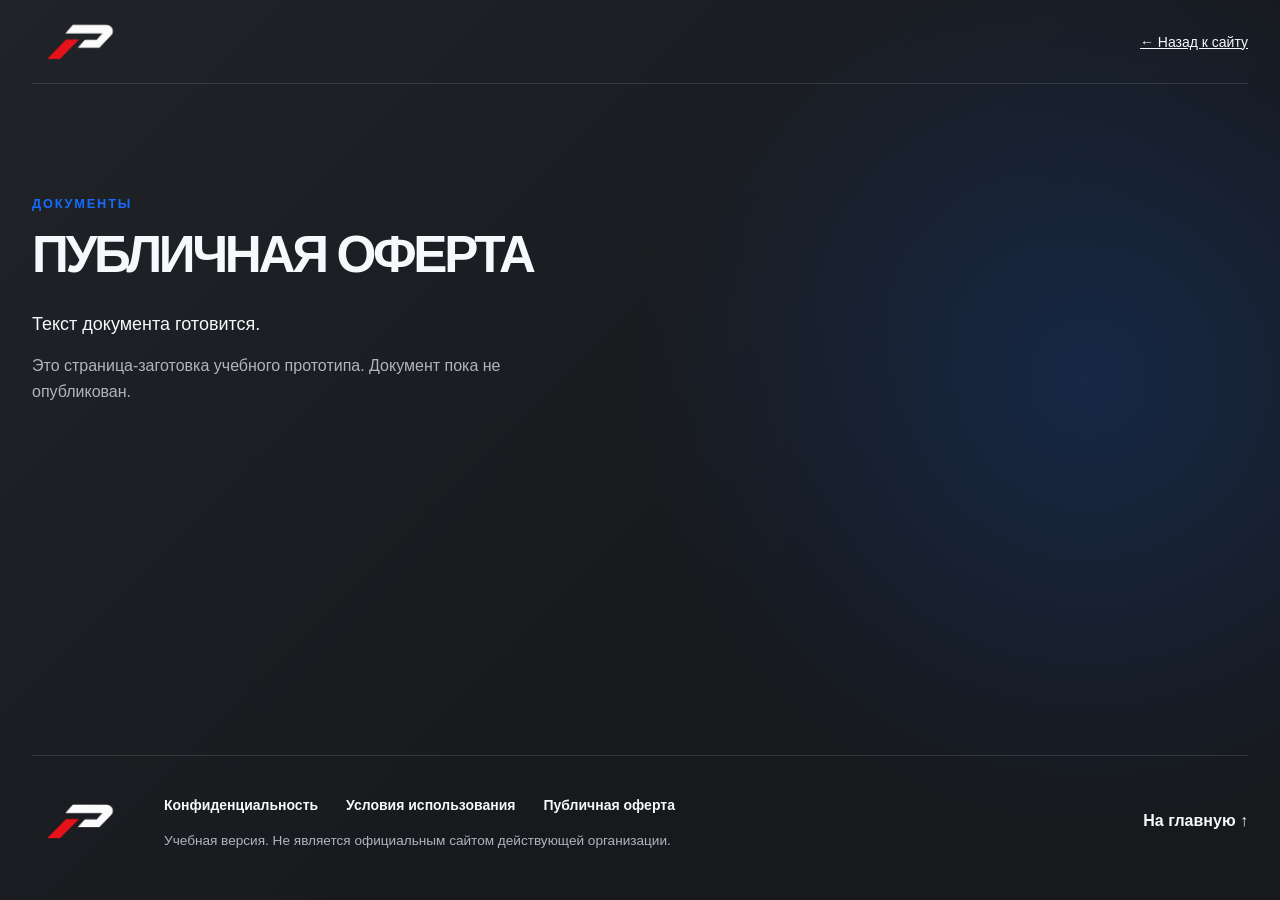
==== offer.html @ 67c5c429 "Publish latest Razgon client preview" ====
<!doctype html>
<html lang="ru">
  <head>
    <meta charset="UTF-8" />
    <meta name="viewport" content="width=device-width, initial-scale=1.0" />
    <meta name="robots" content="noindex, nofollow" />
    <title>Публичная оферта — Разгон</title>
    <link rel="stylesheet" href="./styles.css" />
  </head>
  <body>
    <div class="page-shell document-shell">
      <header class="site-header">
        <a class="brand" href="./index.html#top" aria-label="Разгон — на главную">
          <span class="brand-mark" aria-hidden="true"><img src="./assets/razgon-header-mark.png" alt="" /></span>
        </a>
        <a class="document-back" href="./index.html#footer">← Назад к сайту</a>
      </header>
      <main class="section document-page">
        <p class="eyebrow">Документы</p>
        <h1>Публичная оферта</h1>
        <p class="document-notice">Текст документа готовится.</p>
        <p class="document-caption">Это страница-заготовка учебного прототипа. Документ пока не опубликован.</p>
      </main>
      <footer class="site-footer">
        <a class="brand footer-brand" href="./index.html#top" aria-label="Разгон — на главную">
          <span class="brand-mark" aria-hidden="true"><img src="./assets/razgon-header-mark.png" alt="" /></span>
        </a>
        <div class="footer-info">
          <nav class="footer-links" aria-label="Документы">
            <a href="./privacy.html">Конфиденциальность</a>
            <a href="./terms.html">Условия использования</a>
            <a href="./offer.html">Публичная оферта</a>
          </nav>
          <p>Учебная версия. Не является официальным сайтом действующей организации.</p>
        </div>
        <a href="./index.html">На главную ↑</a>
      </footer>
    </div>
  </body>
</html>
---- styles.css ----
:root {
  color-scheme: dark;
  --graphite-950: #17191d;
  --graphite-900: #202328;
  --graphite-800: #292d33;
  --white: #f6f8fb;
  --muted: #aeb5c0;
  --blue: #146cff;
  --red: #ff3b4d;
  --line: rgba(255, 255, 255, 0.12);
  --page-width: 100%;
  --page-gutter: clamp(20px, 2.5vw, 48px);
}

* {
  box-sizing: border-box;
}

html {
  scroll-behavior: smooth;
}

body {
  margin: 0;
  min-width: 320px;
  background: var(--graphite-950);
  color: var(--white);
  font-family: Inter, "Segoe UI", Arial, sans-serif;
}

body:has(.program-dialog[open]),
body:has(.form-dialog[open]) {
  overflow: hidden;
}

a {
  color: inherit;
}

button,
input,
select {
  font: inherit;
}

.page-shell {
  position: relative;
  min-height: 100vh;
  overflow: clip;
  isolation: isolate;
  background:
    radial-gradient(circle at 85% 42%, rgba(20, 108, 255, 0.18), transparent 28rem),
    linear-gradient(135deg, var(--graphite-900), var(--graphite-950) 62%);
}

.page-shell::before,
.page-shell::after {
  content: none;
}

.site-header {
  position: relative;
  z-index: 10;
  width: min(var(--page-width), calc(100% - 2 * var(--page-gutter)));
  min-height: 84px;
  margin: 0 auto;
  display: flex;
  align-items: center;
  justify-content: space-between;
  border-bottom: 1px solid var(--line);
}

.site-header-centered {
  z-index: auto;
  display: grid;
  grid-template-columns: minmax(0, 1fr) auto minmax(0, 1fr);
  column-gap: 24px;
  padding-block: 12px;
}

.site-header-centered .header-branding { display: contents; }
.site-header-centered .brand { grid-column: 2; grid-row: 1; justify-self: center; }
.site-header-centered .header-socials { grid-column: 1; grid-row: 1; justify-self: start; }
.site-header-centered .site-nav {
  z-index: 10;
  grid-column: 3;
  grid-row: 1;
  justify-self: end;
  justify-content: flex-end;
  flex-wrap: wrap;
  gap: 12px 20px;
}
.site-header-centered .menu-toggle { grid-column: 3; grid-row: 1; justify-self: end; }

@media (max-width: 800px) {
  .site-header-centered { column-gap: 12px; }
  .site-header-centered .site-nav { grid-column: 1 / -1; justify-self: stretch; justify-content: stretch; gap: 0; }
}

@media (max-width: 400px) {
  .site-header-centered .menu-toggle-label { display: none; }
  .site-header-centered .brand-mark-full { width: 100px; }
}

.menu-toggle {
  display: none;
}

.site-header .brand-mark-full {
  width: 142px;
  aspect-ratio: 1323 / 680;
}

.site-header .brand:has(.brand-mark-full) {
  mix-blend-mode: screen;
}

.edge-accent {
  position: relative;
  z-index: 0;
  height: 0;
  pointer-events: none;
  user-select: none;
}

.edge-accent img {
  position: absolute;
  top: clamp(-560px, -30vw, -360px);
  width: clamp(860px, 78vw, 1480px);
  height: auto;
  opacity: 0.065;
  filter: brightness(0.58) saturate(0.9) contrast(1.08);
  -webkit-mask-image: radial-gradient(ellipse at center, #000 0 48%, rgba(0, 0, 0, 0.8) 64%, transparent 84%);
  mask-image: radial-gradient(ellipse at center, #000 0 48%, rgba(0, 0, 0, 0.8) 64%, transparent 84%);
}

.edge-accent-right img {
  right: clamp(-560px, -24vw, -260px);
  transform: rotate(-3deg);
}

.edge-accent-left img {
  left: clamp(-580px, -26vw, -280px);
  transform: scaleX(-1) rotate(-4deg);
}

@media (max-width: 600px) {
  .site-header .brand-mark-full { width: 112px; }
  .edge-accent img {
    top: -230px;
    width: 190vw;
    opacity: 0.035;
  }
  .edge-accent-right img { right: -92vw; }
  .edge-accent-left img { left: -92vw; }

}

.header-branding,
.header-socials {
  display: flex;
  align-items: center;
}

.header-branding {
  gap: 12px;
}

.brand {
  display: inline-flex;
  align-items: center;
  gap: 12px;
  text-decoration: none;
  font-weight: 800;
  letter-spacing: 0.18em;
}

.brand-mark {
  position: relative;
  width: 96px;
  aspect-ratio: 1672 / 941;
  flex: 0 0 auto;
}

.brand-mark img {
  position: absolute;
  inset: 0;
  width: 100%;
  height: 100%;
  object-fit: contain;
  mix-blend-mode: screen;
  transition: filter 180ms ease;
}

.header-socials {
  gap: 8px;
}

.social-icon {
  width: 34px;
  height: 34px;
  display: grid;
  place-items: center;
  color: #aab1bc;
}

.social-icon svg {
  width: 21px;
  height: 21px;
  overflow: visible;
  fill: none;
  stroke: currentColor;
  stroke-width: 1.7;
  stroke-linecap: round;
  stroke-linejoin: round;
  transition: color 180ms ease, filter 180ms ease, transform 180ms ease;
}

.social-icon-dot {
  fill: currentColor;
  stroke: none;
}

.social-icon:hover svg {
  color: var(--white);
  filter: drop-shadow(0 0 1px rgba(255, 255, 255, 0.95)) drop-shadow(0 0 4px rgba(20, 108, 255, 0.72));
  transform: translateY(-1px);
}

.brand:hover .brand-mark img,
.brand:focus-visible .brand-mark img {
  filter:
    drop-shadow(0 0 1px rgba(255, 255, 255, 0.95))
    drop-shadow(0 0 3px rgba(255, 255, 255, 0.62))
    drop-shadow(0 0 4px rgba(255, 59, 77, 0.52));
}

.demo-label,
.eyebrow {
  color: var(--muted);
  font-size: 0.8rem;
  font-weight: 700;
  letter-spacing: 0.14em;
  text-transform: uppercase;
}

.site-nav {
  display: flex;
  align-items: center;
  gap: 24px;
}

.site-nav a {
  color: var(--muted);
  font-size: 0.9rem;
  font-weight: 700;
  text-decoration: none;
  transition: color 160ms ease;
}

.site-nav a:hover {
  color: var(--white);
}

.header-action {
  display: inline-flex;
  min-height: 42px;
  align-items: center;
  padding: 0 18px;
  border: 1px solid var(--line);
  font-size: 0.85rem;
  font-weight: 800;
  text-decoration: none;
  text-transform: uppercase;
  letter-spacing: 0.08em;
}

.hero {
  position: relative;
  isolation: isolate;
  width: min(var(--page-width), calc(100% - 2 * var(--page-gutter)));
  min-height: calc(100vh - 84px);
  margin: 0 auto;
  display: flex;
  align-items: center;
  padding: 72px 0;
}

.hero > * {
  position: relative;
  z-index: 1;
}

.hero-copy {
  z-index: 3;
  width: min(880px, 65%);
}

.eyebrow {
  margin: 0 0 20px;
  color: var(--blue);
}

h1,
h2,
p {
  margin-top: 0;
}

h1 {
  max-width: 880px;
  margin-bottom: 24px;
  font-size: clamp(3rem, 7vw, 6.8rem);
  line-height: 0.92;
  letter-spacing: -0.065em;
  text-transform: uppercase;
}

h1 span {
  color: transparent;
  background: linear-gradient(96deg, var(--blue) 0 72%, #7354a9 88%, var(--red) 100%);
  background-clip: text;
  -webkit-background-clip: text;
}

.hero-text {
  max-width: 620px;
  margin-bottom: 34px;
  color: var(--muted);
  font-size: 1.1rem;
  line-height: 1.65;
}

.primary-action {
  display: inline-flex;
  min-height: 52px;
  align-items: center;
  justify-content: center;
  padding: 0 26px;
  background: var(--blue);
  color: white;
  font-weight: 800;
  text-decoration: none;
  text-transform: uppercase;
  letter-spacing: 0.06em;
  box-shadow: 0 14px 40px rgba(20, 108, 255, 0.28);
  clip-path: polygon(0 0, 100% 0, calc(100% - 14px) 100%, 0 100%);
  transition: transform 160ms ease, background-color 160ms ease;
}

.hero-actions {
  display: flex;
  align-items: center;
  gap: 18px;
  flex-wrap: wrap;
}

.hero-actions > span {
  color: var(--muted);
  font-size: 0.8rem;
  font-weight: 700;
  letter-spacing: 0.08em;
  text-transform: uppercase;
}

.primary-action:hover {
  background: #2b7aff;
  transform: translateY(-2px);
}

.primary-action:focus-visible,
.brand:focus-visible,
.site-nav a:focus-visible,
.menu-toggle:focus-visible,
.header-action:focus-visible,
.program-card a:focus-visible,
.site-footer a:focus-visible,
summary:focus-visible,
button:focus-visible,
input:focus-visible,
select:focus-visible {
  outline: 3px solid var(--white);
  outline-offset: 4px;
}

.hero-visual {
  position: absolute;
  top: 0;
  right: calc((100vw - 100%) / -2);
  bottom: 0;
  z-index: 0;
  width: 72vw;
  min-height: 0;
  overflow: hidden;
  isolation: isolate;
  border: 0;
  background: transparent;
  box-shadow: none;
  pointer-events: none;
}

.hero-visual > img {
  position: absolute;
  inset: 0;
  z-index: -2;
  width: 100%;
  height: 100%;
  object-fit: cover;
  object-position: 50% 56%;
  filter: saturate(0.92) contrast(1.04) brightness(0.84);
  -webkit-mask-image: linear-gradient(90deg, transparent 0%, #000 100%);
  mask-image: linear-gradient(90deg, transparent 0%, #000 100%);
}

.hero-visual::before {
  content: none;
}

.hero-visual::after {
  content: none;
}

.section,
.site-footer {
  width: min(var(--page-width), calc(100% - 2 * var(--page-gutter)));
  margin: 0 auto;
}

.section {
  position: relative;
  isolation: isolate;
  padding: 112px 0;
  border-top: 1px solid var(--line);
}

.section::before {
  content: "";
  position: absolute;
  top: -5px;
  right: 0;
  z-index: 2;
  width: clamp(110px, 16vw, 190px);
  height: 9px;
  background: linear-gradient(90deg, var(--blue) 0 68%, transparent 68% 74%, var(--red) 74% 100%);
  clip-path: polygon(8% 0, 100% 0, 92% 100%, 0 100%);
  box-shadow: 0 0 24px rgba(20, 108, 255, 0.34);
}

.section::after {
  content: none;
}

.section > * {
  position: relative;
  z-index: 1;
}

.section:nth-of-type(odd)::before {
  right: auto;
  left: 0;
  transform: scaleX(-1);
}

.section-intro {
  border-top: 0;
}

.section-intro::before {
  content: none;
}

.brand-watermark {
  position: absolute;
  top: 22px;
  left: -38px;
  z-index: 0;
  display: block;
  width: clamp(220px, 26vw, 360px);
  height: auto;
  opacity: 0.58;
  pointer-events: none;
}

.section-heading {
  max-width: 800px;
  margin-bottom: 48px;
}

.section-heading-row {
  max-width: none;
  display: flex;
  align-items: end;
  justify-content: space-between;
  gap: 48px;
}

.section-heading h2,
.contact h2 {
  margin-bottom: 0;
  font-size: clamp(2rem, 5vw, 4rem);
  line-height: 0.98;
  letter-spacing: -0.04em;
  text-transform: uppercase;
}

.section-note {
  max-width: 420px;
  margin-bottom: 4px;
  color: var(--muted);
  font-size: 1rem;
  line-height: 1.6;
}

.feature-grid {
  display: grid;
  grid-template-columns: repeat(3, 1fr);
  gap: 2px;
  background: var(--line);
}

.feature-card {
  min-height: 290px;
  padding: 32px;
  background: var(--graphite-900);
}

.feature-card-accent {
  background: linear-gradient(145deg, rgba(20, 108, 255, 0.28), var(--graphite-900) 70%);
}

.feature-number {
  display: block;
  margin-bottom: 80px;
  color: var(--blue);
  font-size: 0.85rem;
  font-weight: 800;
}

.feature-card h3,
.program-card h3,
.steps-list h3 {
  margin: 0 0 12px;
  font-size: 1.35rem;
}

.feature-card p,
.program-card > p,
.steps-list p,
.faq-list p,
.contact-copy > p:last-child {
  color: var(--muted);
  line-height: 1.65;
}

.upcoming-section {
  display: grid;
  grid-template-columns: minmax(0, 0.85fr) minmax(0, 1.15fr);
  align-items: center;
  gap: clamp(24px, 4vw, 64px);
}

#teachers::after,
#fleet::after,
#reviews::after,
#promotions::after {
  content: "";
  position: absolute;
  top: 50%;
  z-index: 0;
  width: clamp(720px, 74vw, 1420px);
  height: clamp(480px, 58vw, 920px);
  border-radius: 50%;
  background: radial-gradient(ellipse at center, rgba(20, 108, 255, 0.17), rgba(20, 108, 255, 0.055) 34%, transparent 72%);
  filter: blur(32px);
  opacity: 0.95;
  transform: translateY(-50%);
  pointer-events: none;
}

#teachers::after,
#reviews::after {
  right: auto;
  left: -32vw;
}

#fleet::after,
#promotions::after {
  right: -32vw;
  left: auto;
}

@media (max-width: 600px) {
  #teachers::after,
  #fleet::after,
  #reviews::after,
  #promotions::after {
    width: 180vw;
    height: 150vw;
    opacity: 0.68;
    filter: blur(24px);
  }

  #teachers::after,
  #reviews::after {
    left: -92vw;
  }

  #fleet::after,
  #promotions::after {
    right: -92vw;
  }
}

.page-shell > main,
.site-footer {
  position: relative;
  z-index: 1;
}

.lower-page-art {
  position: absolute;
  right: 0;
  bottom: 0;
  left: 0;
  z-index: 0;
  height: 0;
  pointer-events: none;
  user-select: none;
}

.lower-page-art::before,
.lower-page-art::after {
  content: "";
  position: absolute;
  border-radius: 50%;
  background: radial-gradient(circle, rgba(20, 108, 255, 0.2) 0, rgba(20, 108, 255, 0.075) 34%, transparent 70%);
  filter: blur(34px);
}

.lower-page-art::before {
  right: -18vw;
  bottom: clamp(680px, 52vw, 1040px);
  width: clamp(720px, 72vw, 1380px);
  height: clamp(520px, 48vw, 920px);
}

.lower-page-art::after {
  left: -22vw;
  bottom: clamp(120px, 18vw, 380px);
  width: clamp(620px, 66vw, 1260px);
  height: clamp(500px, 46vw, 880px);
}

.lower-page-art img {
  position: absolute;
  bottom: 0;
  right: -12vw;
  width: 124vw;
  max-width: none;
  height: auto;
  opacity: 0.06;
  filter: brightness(0.58) saturate(0.92) contrast(1.08);
  transform: rotate(-3deg);
  transform-origin: center;
  -webkit-mask-image: linear-gradient(to bottom, transparent 0%, rgba(0, 0, 0, 0.7) 18%, #000 34%, #000 100%);
  mask-image: linear-gradient(to bottom, transparent 0%, rgba(0, 0, 0, 0.7) 18%, #000 34%, #000 100%);
}

@media (max-width: 600px) {
  .lower-page-art img {
    right: -130vw;
    width: 340vw;
    opacity: 0.03;
  }

  .lower-page-art::before {
    right: -85vw;
    bottom: 760px;
    width: 170vw;
    height: 150vw;
  }

  .lower-page-art::after {
    left: -90vw;
    bottom: 120px;
    width: 180vw;
    height: 160vw;
  }
}

.upcoming-section .section-heading {
  margin-bottom: 0;
}

.upcoming-section .section-heading h2 {
  font-size: clamp(1.65rem, 3.5vw, 3.5rem);
  overflow-wrap: anywhere;
}

.upcoming-panel {
  padding: clamp(24px, 3vw, 44px);
  border: 1px solid var(--line);
  border-left: 3px solid var(--blue);
  background: var(--graphite-900);
}

.upcoming-status {
  display: inline-block;
  margin-bottom: 24px;
  color: #aeb5c0;
  font-size: 0.875rem;
}

.upcoming-panel h3 {
  margin: 0 0 12px;
  font-size: clamp(1.25rem, 2vw, 1.6rem);
}

.upcoming-panel p {
  max-width: 56ch;
  margin: 0;
  color: var(--muted);
  line-height: 1.65;
}

@media (max-width: 800px) {
  .upcoming-section {
    grid-template-columns: minmax(0, 1fr);
  }
}

.programs {
  position: relative;
}

.program-grid {
  display: grid;
  grid-template-columns: repeat(auto-fit, minmax(min(100%, 220px), 1fr));
  gap: 18px;
}

.program-card {
  position: relative;
  padding: 38px;
  background: var(--graphite-800);
  border: 1px solid var(--line);
}

.program-card-primary {
  background:
    radial-gradient(circle at 90% 5%, rgba(20, 108, 255, 0.3), transparent 15rem),
    var(--graphite-800);
  border-color: rgba(20, 108, 255, 0.62);
}

.demo-tag {
  display: inline-flex;
  padding: 7px 10px;
  background: rgba(20, 108, 255, 0.16);
  color: #8ab7ff;
  font-size: 0.75rem;
  font-weight: 800;
  letter-spacing: 0.08em;
  text-transform: uppercase;
}

.program-code {
  margin: 52px 0 12px;
  color: var(--white) !important;
  font-size: 0.85rem;
  font-weight: 800;
  letter-spacing: 0.16em;
}

.program-card ul {
  margin: 30px 0;
  padding: 0;
  list-style: none;
}

.program-card li {
  padding: 12px 0;
  border-bottom: 1px solid var(--line);
  color: var(--muted);
}

.program-card a {
  display: inline-flex;
  color: var(--white);
  font-weight: 800;
  text-decoration-color: var(--blue);
  text-decoration-thickness: 3px;
  text-underline-offset: 7px;
}

.tariff-card {
  display: flex;
  min-width: 0;
  padding: 0;
  overflow: hidden;
  flex-direction: column;
  background: #f4f4f4;
  border-color: rgba(255, 255, 255, 0.16);
  border-radius: 18px;
  box-shadow: 0 18px 46px rgba(0, 0, 0, 0.24);
  transition: transform 180ms ease, border-color 180ms ease, box-shadow 180ms ease;
}

.tariff-card:hover {
  transform: translateY(-6px);
  border-color: rgba(20, 108, 255, 0.72);
  box-shadow: 0 24px 54px rgba(0, 0, 0, 0.34);
}

.tariff-card img {
  display: block;
  width: 100%;
  aspect-ratio: 5 / 8;
  object-fit: contain;
  background: #f4f4f4;
}

.tariff-action {
  width: 100%;
  min-height: 58px;
  padding: 16px 20px;
  color: var(--white);
  background: var(--graphite-800);
  border: 0;
  border-top: 1px solid rgba(20, 108, 255, 0.42);
  font: inherit;
  font-weight: 800;
  cursor: pointer;
  transition: background 180ms ease, color 180ms ease;
}

.tariff-action:hover,
.tariff-action:focus-visible {
  color: var(--white);
  background: var(--blue);
}

.steps-list {
  margin: 0;
  padding: 0;
  list-style: none;
  border-top: 1px solid var(--line);
}

.steps-list li {
  display: grid;
  grid-template-columns: 90px 1fr;
  gap: 24px;
  padding: 32px 0;
  border-bottom: 1px solid var(--line);
}

.steps-list > li > span {
  color: var(--blue);
  font-size: 1.25rem;
  font-weight: 800;
}

.steps-list p {
  margin-bottom: 0;
}

.faq {
  display: grid;
  grid-template-columns: 0.8fr 1.2fr;
  gap: 80px;
}

.faq-list {
  border-top: 1px solid var(--line);
}

.faq-list details {
  border-bottom: 1px solid var(--line);
}

.faq-list summary {
  padding: 26px 44px 26px 0;
  cursor: pointer;
  font-size: 1.05rem;
  font-weight: 800;
}

.faq-list p {
  max-width: 620px;
  padding: 0 44px 26px 0;
}

.location {
  display: grid;
  grid-template-columns: minmax(440px, 0.8fr) minmax(0, 1.2fr);
  align-items: stretch;
  gap: 64px;
}

.location-copy {
  align-self: center;
}

.location-copy h2 {
  margin-bottom: 30px;
  font-size: clamp(2.6rem, 4vw, 3.6rem);
  line-height: 0.94;
  letter-spacing: -0.045em;
  white-space: nowrap;
  text-transform: uppercase;
}

.location-address {
  display: grid;
  gap: 10px;
  padding: 24px 0;
  border-top: 1px solid var(--line);
  border-bottom: 1px solid var(--line);
  font-style: normal;
}

.location-address span {
  color: var(--white);
  font-size: 1.16rem;
  font-weight: 800;
}

.location-address strong {
  color: var(--blue);
  font-size: 0.88rem;
  letter-spacing: 0.1em;
  text-transform: uppercase;
}

.location-note {
  margin: 24px 0;
  color: var(--muted);
  line-height: 1.65;
}

.location-link {
  display: inline-flex;
  align-items: center;
  gap: 10px;
  min-height: 48px;
  padding: 0 18px;
  border: 1px solid rgba(20, 108, 255, 0.62);
  color: var(--white);
  font-size: 0.86rem;
  font-weight: 800;
  letter-spacing: 0.06em;
  text-decoration: none;
  text-transform: uppercase;
  transition: background 160ms ease, border-color 160ms ease, transform 160ms ease;
}

.location-link:hover,
.location-link:focus-visible {
  border-color: #8ab7ff;
  background: rgba(20, 108, 255, 0.14);
  transform: translateY(-2px);
}

.location-map {
  position: relative;
  min-height: 500px;
  overflow: hidden;
  isolation: isolate;
  border: 1px solid rgba(20, 108, 255, 0.5);
  background: var(--graphite-800);
  box-shadow: 0 24px 70px rgba(0, 0, 0, 0.28);
}

.location-map::before {
  content: "";
  position: absolute;
  inset: 0 0 auto;
  z-index: 3;
  height: 4px;
  background: linear-gradient(90deg, var(--blue) 0 72%, var(--red));
  pointer-events: none;
}

.location-map iframe {
  position: relative;
  z-index: 1;
  width: 100%;
  height: 100%;
  min-height: 500px;
  display: block;
  opacity: 0;
  pointer-events: none;
  background: var(--graphite-800);
  border: 0;
  transition: opacity 360ms ease;
}

.location-map.is-loaded iframe {
  opacity: 1;
  pointer-events: auto;
}

.location-map-status {
  position: absolute;
  inset: 0;
  z-index: 2;
  display: grid;
  place-content: center;
  gap: 16px;
  padding: 28px;
  color: var(--muted);
  text-align: center;
}

.location-map-status button {
  display: none;
  min-height: 44px;
  padding: 0 18px;
  color: var(--white);
  background: rgba(20, 108, 255, 0.16);
  border: 1px solid rgba(20, 108, 255, 0.62);
  font: inherit;
  font-weight: 800;
  cursor: pointer;
}

.location-map.has-error .location-map-status button {
  display: inline-flex;
  align-items: center;
  justify-content: center;
}

.location-map.is-loaded .location-map-status {
  visibility: hidden;
  pointer-events: none;
}

.contact {
  display: grid;
  grid-template-columns: 0.9fr 1.1fr;
  gap: 80px;
}

.contact-copy > p:last-child {
  max-width: 480px;
  margin-top: 24px;
}

.learning-form {
  display: grid;
  grid-template-columns: repeat(2, 1fr);
  gap: 12px 16px;
  padding: 38px;
  background: var(--graphite-800);
  border-top: 4px solid var(--blue);
}

.learning-form label {
  align-self: end;
  color: var(--muted);
  font-size: 0.85rem;
  font-weight: 700;
}

.learning-form label:nth-of-type(3),
.learning-form select,
.learning-form button,
.form-status {
  grid-column: 1 / -1;
}

.learning-form input,
.learning-form select {
  min-width: 0;
  min-height: 52px;
  padding: 0 14px;
  border: 1px solid var(--line);
  border-radius: 0;
  background: var(--graphite-950);
  color: var(--white);
  font-size: 1rem;
}

.learning-form input::placeholder {
  color: #747b85;
}

.learning-form button {
  min-height: 54px;
  margin-top: 12px;
  border: 0;
  background: var(--blue);
  color: white;
  cursor: pointer;
  font-weight: 800;
  text-transform: uppercase;
  letter-spacing: 0.05em;
}

.form-status {
  min-height: 24px;
  margin: 4px 0 0;
  font-size: 0.9rem;
}

.form-status-error {
  color: #ff909b;
}

.form-status-success {
  color: #8ab7ff;
}

.site-footer {
  display: grid;
  grid-template-columns: auto minmax(0, 1fr) auto;
  align-items: center;
  gap: 36px;
  padding: 38px 0 52px;
  border-top: 1px solid var(--line);
}

.footer-brand {
  justify-self: start;
}

.footer-links {
  display: flex;
  flex-wrap: wrap;
  gap: 14px 28px;
  margin-bottom: 16px;
  font-size: 0.875rem;
  line-height: 1.6;
}

.footer-links a:hover,
.document-back:hover {
  color: #8ab7ff;
  text-decoration: underline;
  text-underline-offset: 4px;
}

.document-shell {
  display: flex;
  flex-direction: column;
}

.document-page {
  flex: 1;
  border-top: 0;
}

.document-page::before,
.document-page::after {
  content: none;
}

.document-page h1 {
  max-width: 22ch;
  font-size: clamp(1.5rem, 4vw, 4rem);
  overflow-wrap: anywhere;
}

.document-notice {
  margin-top: 36px;
  font-size: 1.125rem;
}

.document-caption {
  max-width: 60ch;
  color: var(--muted);
  line-height: 1.65;
}

.document-back {
  font-size: 0.875rem;
}

.document-back:focus-visible {
  outline: 2px solid var(--blue);
  outline-offset: 5px;
}

.site-footer p {
  margin: 0;
  color: var(--muted);
  font-size: 0.85rem;
}

.site-footer a {
  font-weight: 800;
  text-decoration: none;
}

.program-hero {
  position: relative;
  width: min(var(--page-width), calc(100% - 2 * var(--page-gutter)));
  margin: 0 auto;
  display: grid;
  grid-template-columns: minmax(0, 1.25fr) minmax(280px, 0.75fr);
  gap: 72px;
  padding: 108px 0 80px;
}

.contact-launch-card {
  min-height: 260px;
  display: flex;
  flex-direction: column;
  align-items: flex-start;
  justify-content: space-between;
  gap: 40px;
  padding: 38px;
  border-top: 4px solid var(--blue);
  background: var(--graphite-800);
}

.contact-launch-card > span {
  color: var(--muted);
  font-size: 0.78rem;
  font-weight: 800;
  letter-spacing: 0.12em;
  text-transform: uppercase;
}

.program-dialog {
  width: min(1020px, calc(100% - 48px));
  max-height: 88dvh;
  padding: 0;
  overflow: hidden;
  color: var(--white);
  background: transparent;
  border: 0;
}

.program-dialog::backdrop {
  background: rgba(5, 7, 11, 0.78);
  backdrop-filter: blur(7px);
}

.program-dialog[open]::backdrop {
  animation: dialog-backdrop-in 240ms ease-out both;
}

.program-dialog[open]:not(.is-closing) .program-dialog-panel {
  animation: dialog-panel-in 320ms cubic-bezier(0.2, 0.85, 0.25, 1) both;
}

.program-dialog.is-closing::backdrop {
  animation: dialog-backdrop-out 180ms ease-in both;
}

.program-dialog.is-closing .program-dialog-panel {
  animation: dialog-panel-out 180ms ease-in both;
}

@keyframes dialog-panel-in {
  from {
    opacity: 0;
    transform: translateY(34px) scale(0.965);
  }

  to {
    opacity: 1;
    transform: translateY(0) scale(1);
  }
}

@keyframes dialog-panel-out {
  from {
    opacity: 1;
    transform: translateY(0) scale(1);
  }

  to {
    opacity: 0;
    transform: translateY(18px) scale(0.985);
  }
}

@keyframes dialog-backdrop-in {
  from { background: rgba(5, 7, 11, 0); }
  to { background: rgba(5, 7, 11, 0.78); }
}

@keyframes dialog-backdrop-out {
  from { background: rgba(5, 7, 11, 0.78); }
  to { background: rgba(5, 7, 11, 0); }
}

.program-dialog-panel {
  position: relative;
  max-height: 88dvh;
  padding: clamp(30px, 5vw, 64px);
  overflow-y: auto;
  border: 1px solid rgba(20, 108, 255, 0.65);
  background:
    radial-gradient(circle at 92% 4%, rgba(20, 108, 255, 0.3), transparent 22rem),
    var(--graphite-900);
  box-shadow: 0 30px 90px rgba(0, 0, 0, 0.55);
}

.program-dialog-close {
  position: absolute;
  top: 18px;
  right: 18px;
  z-index: 2;
  width: 46px;
  height: 46px;
  padding: 0;
  color: var(--white);
  font-size: 2rem;
  line-height: 1;
  background: var(--graphite-800);
  border: 1px solid var(--line);
  cursor: pointer;
}

.program-dialog-intro {
  display: grid;
  grid-template-columns: minmax(0, 1.35fr) minmax(220px, 0.65fr);
  align-items: end;
  gap: 48px;
}

.program-dialog h2 {
  max-width: 700px;
  margin: 0 0 24px;
  font-size: clamp(3rem, 7vw, 6rem);
  line-height: 0.88;
  text-transform: uppercase;
}

.program-dialog h2 span {
  color: var(--blue);
}

.program-dialog-lead,
.program-dialog-summary p,
.program-dialog-list p,
.program-dialog-actions p {
  color: var(--muted);
  line-height: 1.6;
}

.form-dialog {
  width: min(700px, calc(100% - 48px));
}

.form-dialog-panel {
  padding: clamp(34px, 5vw, 58px);
}

.form-dialog .form-dialog-heading h2 {
  margin: 0 0 18px;
  font-size: clamp(2.4rem, 6vw, 4.8rem);
  line-height: 0.92;
}

.form-dialog-heading > p:last-child {
  max-width: 540px;
  margin: 0;
  color: var(--muted);
  line-height: 1.6;
}

.form-dialog .learning-form {
  margin-top: 32px;
}

.program-dialog-summary {
  padding: 26px;
  border: 1px solid rgba(20, 108, 255, 0.55);
  background: rgba(31, 35, 42, 0.82);
}

.program-dialog-summary > span {
  color: #8ab7ff;
  font-size: 0.78rem;
  font-weight: 800;
  letter-spacing: 0.12em;
  text-transform: uppercase;
}

.program-dialog-summary strong {
  display: block;
  margin: 22px 0 8px;
  font-size: clamp(3rem, 7vw, 5rem);
  line-height: 0.9;
}

.program-dialog-summary p {
  margin-bottom: 0;
}

.program-dialog-content {
  margin-top: 54px;
  padding-top: 42px;
  border-top: 1px solid var(--line);
}

.program-dialog-content h3 {
  margin: 0 0 24px;
  font-size: clamp(1.8rem, 4vw, 3rem);
  text-transform: uppercase;
}

.program-dialog-list {
  display: grid;
  grid-template-columns: repeat(3, 1fr);
  gap: 1px;
  margin: 0;
  padding: 0;
  list-style: none;
  background: var(--line);
}

.program-dialog-list li {
  display: flex;
  gap: 16px;
  padding: 24px;
  background: var(--graphite-800);
}

.program-dialog-list li > span {
  color: var(--blue);
  font-weight: 900;
}

.program-dialog-list h4 {
  margin: 0 0 8px;
  font-size: 1.05rem;
}

.program-dialog-list p {
  margin: 0;
}

.program-dialog-actions {
  display: flex;
  align-items: center;
  justify-content: space-between;
  gap: 24px;
  margin-top: 32px;
}

.program-dialog-actions p {
  margin: 0;
}

.program-hero::after {
  content: "";
  position: absolute;
  right: -110px;
  bottom: 8px;
  z-index: 0;
  width: min(56vw, 620px);
  height: 104px;
  background: linear-gradient(98deg, rgba(20, 108, 255, 0.05), rgba(20, 108, 255, 0.25) 62%, rgba(255, 59, 77, 0.16));
  clip-path: polygon(0 82%, 59% 22%, 65% 61%, 100% 0, 71% 92%, 63% 51%, 0 100%);
  opacity: 0.62;
  pointer-events: none;
}

.program-hero > * {
  position: relative;
  z-index: 1;
}

.program-hero h1 {
  margin-bottom: 28px;
}

.program-lead {
  max-width: 720px;
  color: var(--muted);
  font-size: 1.12rem;
  line-height: 1.7;
}

.program-summary {
  align-self: end;
  padding: 30px;
  border: 1px solid rgba(20, 108, 255, 0.62);
  background:
    radial-gradient(circle at 100% 0, rgba(20, 108, 255, 0.28), transparent 13rem),
    var(--graphite-800);
}

.program-summary-label {
  color: #8ab7ff;
  font-size: 0.78rem;
  font-weight: 800;
  letter-spacing: 0.12em;
  text-transform: uppercase;
}

.program-summary strong {
  display: block;
  margin: 34px 0 10px;
  font-size: clamp(2.5rem, 7vw, 5.5rem);
  line-height: 0.9;
}

.program-summary p {
  margin-bottom: 0;
  color: var(--muted);
  line-height: 1.6;
}

.program-details {
  display: grid;
  grid-template-columns: 0.75fr 1.25fr;
  gap: 80px;
}

.detail-list {
  margin: 0;
  padding: 0;
  list-style: none;
  border-top: 1px solid var(--line);
}

.detail-list li {
  display: grid;
  grid-template-columns: 54px 1fr;
  gap: 20px;
  padding: 28px 0;
  border-bottom: 1px solid var(--line);
}

.detail-list span {
  color: var(--blue);
  font-weight: 800;
}

.detail-list h2 {
  margin: 0 0 10px;
  font-size: 1.35rem;
}

.detail-list p {
  margin-bottom: 0;
  color: var(--muted);
  line-height: 1.65;
}

.program-next {
  display: flex;
  align-items: center;
  justify-content: space-between;
  gap: 36px;
  padding-top: 64px;
  padding-bottom: 64px;
}

.program-next h2 {
  max-width: 680px;
  margin-bottom: 0;
  font-size: clamp(2rem, 5vw, 4rem);
  line-height: 0.98;
  letter-spacing: -0.04em;
  text-transform: uppercase;
}

@media (max-width: 980px) {
  .location {
    display: block;
  }

  .location-map {
    min-height: 420px;
    margin-top: 40px;
  }

  .location-map iframe {
    min-height: 420px;
  }
}

@media (max-width: 800px) {
  .site-header,
  .hero,
  .program-hero,
  .section,
  .site-footer {
    width: min(100% - 32px, 680px);
  }

  .site-header {
    min-height: 76px;
  }

  .site-nav {
    position: absolute;
    top: calc(100% + 12px);
    right: 0;
    left: 0;
    display: grid;
    gap: 0;
    padding: 10px;
    border: 1px solid rgba(20, 108, 255, 0.48);
    background: rgba(23, 25, 29, 0.98);
    box-shadow: 0 24px 70px rgba(0, 0, 0, 0.48);
    opacity: 0;
    visibility: hidden;
    transform: translateY(-10px);
    transition:
      opacity 160ms ease,
      transform 160ms ease,
      visibility 160ms ease;
  }

  .site-nav.is-open {
    opacity: 1;
    visibility: visible;
    transform: translateY(0);
  }

  .site-nav a {
    min-height: 52px;
    display: flex;
    align-items: center;
    padding: 0 14px;
    border-bottom: 1px solid var(--line);
    color: var(--white);
    font-size: 1rem;
  }

  .site-nav a:last-child {
    border-bottom: 0;
  }

  .menu-toggle {
    min-height: 44px;
    display: inline-flex;
    align-items: center;
    gap: 12px;
    padding: 0 14px;
    border: 1px solid rgba(20, 108, 255, 0.65);
    background: rgba(20, 108, 255, 0.12);
    color: var(--white);
    cursor: pointer;
    font-size: 0.78rem;
    font-weight: 800;
    letter-spacing: 0.1em;
    text-transform: uppercase;
  }

  .menu-toggle-icon {
    width: 20px;
    display: grid;
    gap: 5px;
  }

  .menu-toggle-icon span {
    width: 100%;
    height: 2px;
    display: block;
    background: currentColor;
    transition: transform 160ms ease;
  }

  .menu-toggle[aria-expanded="true"] .menu-toggle-icon span:first-child {
    transform: translateY(3.5px) rotate(45deg);
  }

  .menu-toggle[aria-expanded="true"] .menu-toggle-icon span:last-child {
    transform: translateY(-3.5px) rotate(-45deg);
  }

  .header-action {
    display: none;
  }

  .hero {
    min-height: auto;
    display: block;
    padding: 64px 0 40px;
  }

  .hero-copy {
    width: 100%;
  }

  h1 {
    font-size: clamp(2.7rem, 14vw, 5.3rem);
  }

  .hero-visual {
    position: relative;
    inset: auto;
    width: calc(100% + 32px);
    min-height: 520px;
    margin: 20px 0 0 -16px;
  }

  .hero-visual > img {
    object-position: 50% 56%;
    -webkit-mask-image: linear-gradient(180deg, transparent 0%, rgba(0, 0, 0, 0.55) 18%, #000 38%);
    mask-image: linear-gradient(180deg, transparent 0%, rgba(0, 0, 0, 0.55) 18%, #000 38%);
  }

  .section {
    padding: 80px 0;
  }

  .section::before {
    width: 118px;
    height: 7px;
  }

  .section::after {
    right: -220px;
    opacity: 0.78;
  }

  .section:nth-of-type(odd)::after {
    left: -220px;
  }

  .section-heading-row,
  .program-hero,
  .program-details,
  .faq,
  .location,
  .contact {
    display: block;
  }

  .location-map {
    min-height: 420px;
    margin-top: 40px;
  }

  .location-map iframe {
    min-height: 420px;
  }

  .program-hero {
    padding: 72px 0 56px;
  }

  .program-summary {
    margin-top: 44px;
  }

  .program-dialog {
    width: calc(100% - 24px);
    max-height: 92dvh;
  }

  .form-dialog {
    width: calc(100% - 24px);
  }

  .program-dialog-panel {
    max-height: 92dvh;
    padding: 56px 22px 28px;
  }

  .program-dialog-intro,
  .program-dialog-list {
    display: block;
  }

  .program-dialog-summary {
    margin-top: 28px;
  }

  .program-dialog-list li + li {
    border-top: 1px solid var(--line);
  }

  .program-dialog-actions {
    align-items: stretch;
    flex-direction: column;
  }

  .program-dialog-actions .primary-action {
    justify-content: center;
  }

  .program-next {
    align-items: flex-start;
    flex-direction: column;
  }

  .section-note {
    margin-top: 24px;
  }

  .feature-grid,
  .program-grid {
    grid-template-columns: 1fr;
  }

  .feature-number {
    margin-bottom: 44px;
  }

  .faq-list,
  .learning-form {
    margin-top: 40px;
  }

  .site-footer {
    grid-template-columns: 1fr;
    gap: 18px;
  }
}

@media (max-width: 520px) {
  .brand {
    gap: 0;
  }

  .brand-mark {
    width: 72px;
  }

  .header-branding {
    gap: 4px;
  }

  .header-socials {
    gap: 2px;
  }

  .social-icon {
    width: 30px;
    height: 30px;
  }

  .social-icon svg {
    width: 19px;
    height: 19px;
  }

  .learning-form {
    grid-template-columns: 1fr;
    padding: 24px;
  }

  .learning-form label,
  .learning-form input {
    grid-column: 1;
  }
}

.reveal-target {
  opacity: 0;
  transform: translateY(var(--reveal-y, 28px));
  transition:
    opacity 1120ms cubic-bezier(0.16, 1, 0.3, 1),
    transform 1120ms cubic-bezier(0.16, 1, 0.3, 1);
  will-change: opacity, transform;
}

.reveal-target.is-revealed {
  opacity: 1;
  transform: translateY(0);
}

.reveal-target.reveal-resetting {
  transition: none;
}

@media (prefers-reduced-motion: reduce) {
  html {
    scroll-behavior: auto;
  }

  .program-dialog[open]::backdrop,
  .program-dialog[open] .program-dialog-panel,
  .program-dialog.is-closing::backdrop,
  .program-dialog.is-closing .program-dialog-panel {
    animation: none;
  }

  .primary-action,
  .site-nav,
  .menu-toggle-icon span {
    transition: none;
  }

  .reveal-target,
  .reveal-target.is-revealed {
    opacity: 1;
    transform: none;
    transition: none;
  }
}
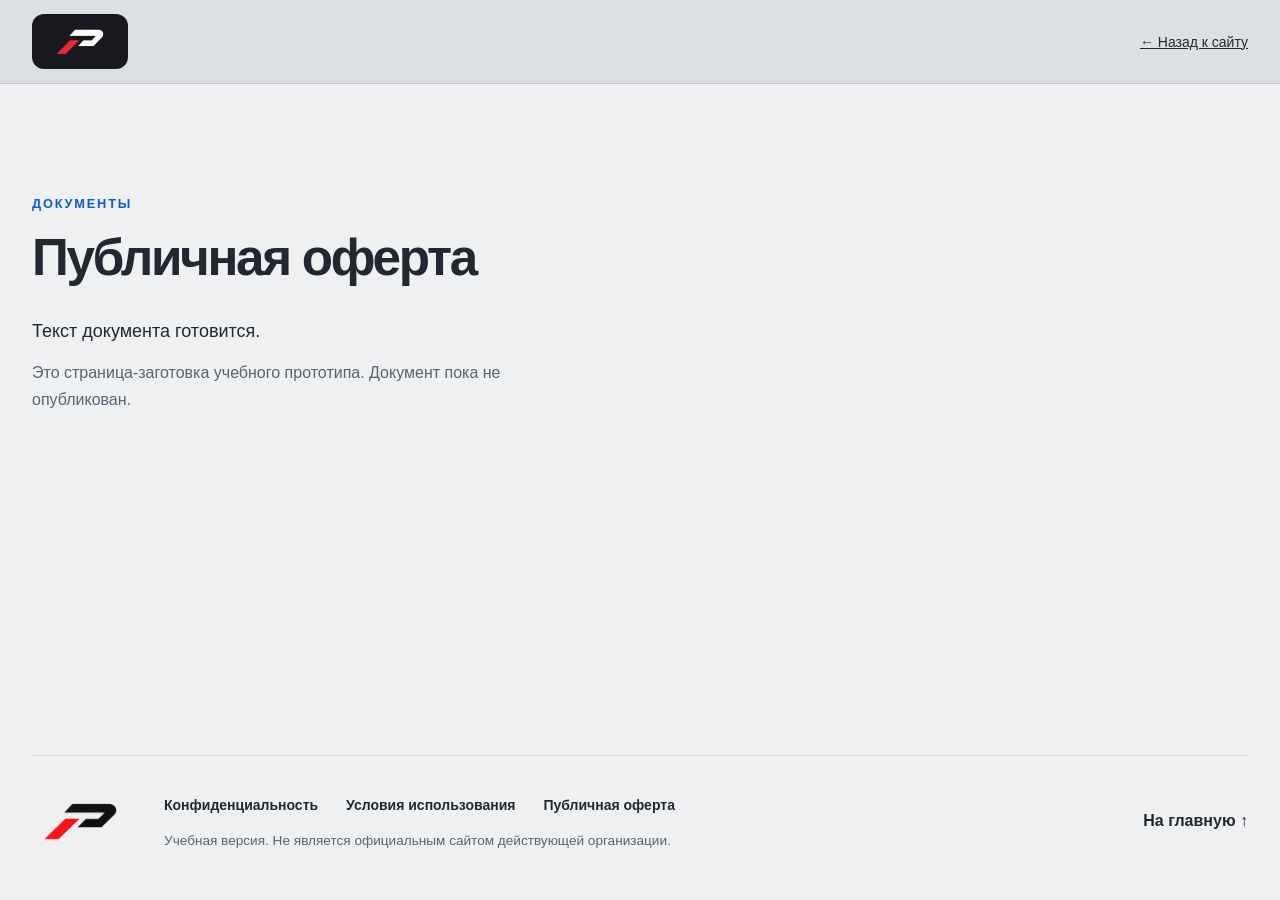
==== commit a307b131: "Publish light Razgon version with messenger placeholders" ====
--- a/offer.html
+++ b/offer.html
@@ -23,7 +23,7 @@
       </main>
       <footer class="site-footer">
         <a class="brand footer-brand" href="./index.html#top" aria-label="Разгон — на главную">
-          <span class="brand-mark" aria-hidden="true"><img src="./assets/razgon-header-mark.png" alt="" /></span>
+          <span class="brand-mark" aria-hidden="true"><img src="./assets/razgon-footer-mark-light.png" alt="" /></span>
         </a>
         <div class="footer-info">
           <nav class="footer-links" aria-label="Документы">
--- a/styles.css
+++ b/styles.css
@@ -1,15 +1,19 @@
 :root {
-  color-scheme: dark;
-  --graphite-950: #17191d;
-  --graphite-900: #202328;
-  --graphite-800: #292d33;
-  --white: #f6f8fb;
-  --muted: #aeb5c0;
-  --blue: #146cff;
-  --red: #ff3b4d;
-  --line: rgba(255, 255, 255, 0.12);
+  color-scheme: light;
+  --page-bg: #eef0f2;
+  --header-bg: #dce0e4;
+  --surface: #e5e8ec;
+  --surface-strong: #dfe4e9;
+  --ink: #222831;
+  --muted: #596472;
+  --blue: #125bd6;
+  --red: #d82c40;
+  --line: rgba(34, 40, 49, 0.13);
   --page-width: 100%;
   --page-gutter: clamp(20px, 2.5vw, 48px);
+  --on-accent: #f8f9fb;
+  --radius-panel: 24px;
+  --radius-control: 14px;
 }
 
 * {
@@ -18,13 +22,14 @@
 
 html {
   scroll-behavior: smooth;
+  scroll-padding-top: 16px;
 }
 
 body {
   margin: 0;
-  min-width: 320px;
-  background: var(--graphite-950);
-  color: var(--white);
+  min-width: min(320px, 100%);
+  background: var(--page-bg);
+  color: var(--ink);
   font-family: Inter, "Segoe UI", Arial, sans-serif;
 }
 
@@ -48,9 +53,7 @@
   min-height: 100vh;
   overflow: clip;
   isolation: isolate;
-  background:
-    radial-gradient(circle at 85% 42%, rgba(20, 108, 255, 0.18), transparent 28rem),
-    linear-gradient(135deg, var(--graphite-900), var(--graphite-950) 62%);
+  background: var(--page-bg);
 }
 
 .page-shell::before,
@@ -61,17 +64,18 @@
 .site-header {
   position: relative;
   z-index: 10;
-  width: min(var(--page-width), calc(100% - 2 * var(--page-gutter)));
+  width: 100%;
   min-height: 84px;
   margin: 0 auto;
+  padding-inline: var(--page-gutter);
   display: flex;
   align-items: center;
   justify-content: space-between;
   border-bottom: 1px solid var(--line);
+  background: var(--header-bg);
 }
 
 .site-header-centered {
-  z-index: auto;
   display: grid;
   grid-template-columns: minmax(0, 1fr) auto minmax(0, 1fr);
   column-gap: 24px;
@@ -99,7 +103,6 @@
 
 @media (max-width: 400px) {
   .site-header-centered .menu-toggle-label { display: none; }
-  .site-header-centered .brand-mark-full { width: 100px; }
 }
 
 .menu-toggle {
@@ -112,7 +115,7 @@
 }
 
 .site-header .brand:has(.brand-mark-full) {
-  mix-blend-mode: screen;
+  mix-blend-mode: normal;
 }
 
 .edge-accent {
@@ -153,7 +156,15 @@
   }
   .edge-accent-right img { right: -92vw; }
   .edge-accent-left img { left: -92vw; }
-
+}
+
+@media (max-width: 400px) {
+  .site-header-centered .brand-mark-full { width: 100px; }
+}
+
+@media (max-width: 360px) {
+  .site-header-centered .header-socials { gap: 2px; }
+  .site-header-centered .social-icon { width: 26px; }
 }
 
 .header-branding,
@@ -180,6 +191,9 @@
   width: 96px;
   aspect-ratio: 1672 / 941;
   flex: 0 0 auto;
+  overflow: hidden;
+  border-radius: 12px;
+  background: #17191d;
 }
 
 .brand-mark img {
@@ -190,6 +204,17 @@
   object-fit: contain;
   mix-blend-mode: screen;
   transition: filter 180ms ease;
+  padding: 8px;
+}
+
+.brand-mark-full {
+  border-radius: 0;
+  background: transparent;
+}
+
+.brand-mark-full img {
+  padding: 0;
+  mix-blend-mode: normal;
 }
 
 .header-socials {
@@ -201,7 +226,8 @@
   height: 34px;
   display: grid;
   place-items: center;
-  color: #aab1bc;
+  color: var(--muted);
+  border-radius: 10px;
 }
 
 .social-icon svg {
@@ -222,17 +248,14 @@
 }
 
 .social-icon:hover svg {
-  color: var(--white);
-  filter: drop-shadow(0 0 1px rgba(255, 255, 255, 0.95)) drop-shadow(0 0 4px rgba(20, 108, 255, 0.72));
+  color: var(--blue);
+  filter: none;
   transform: translateY(-1px);
 }
 
 .brand:hover .brand-mark img,
 .brand:focus-visible .brand-mark img {
-  filter:
-    drop-shadow(0 0 1px rgba(255, 255, 255, 0.95))
-    drop-shadow(0 0 3px rgba(255, 255, 255, 0.62))
-    drop-shadow(0 0 4px rgba(255, 59, 77, 0.52));
+  filter: brightness(1.08);
 }
 
 .demo-label,
@@ -259,7 +282,7 @@
 }
 
 .site-nav a:hover {
-  color: var(--white);
+  color: var(--ink);
 }
 
 .header-action {
@@ -273,17 +296,22 @@
   text-decoration: none;
   text-transform: uppercase;
   letter-spacing: 0.08em;
+  border-radius: var(--radius-control);
 }
 
 .hero {
   position: relative;
   isolation: isolate;
-  width: min(var(--page-width), calc(100% - 2 * var(--page-gutter)));
-  min-height: calc(100vh - 84px);
-  margin: 0 auto;
+  width: 100%;
+  min-height: clamp(620px, calc(100svh - 152px), 900px);
+  margin: 0;
   display: flex;
-  align-items: center;
-  padding: 72px 0;
+  align-items: flex-start;
+  padding: clamp(32px, 4vw, 72px);
+  overflow: hidden;
+  border: 0;
+  border-radius: 0 0 32px 32px;
+  background: var(--surface);
 }
 
 .hero > * {
@@ -293,7 +321,21 @@
 
 .hero-copy {
   z-index: 3;
-  width: min(880px, 65%);
+  width: min(1050px, 90%);
+  color: var(--ink);
+}
+
+.hero .eyebrow,
+.hero h1 span {
+  color: var(--ink);
+}
+
+.hero h1 {
+  font-size: clamp(2.7rem, 4vw, 4.5rem);
+}
+
+.hero .eyebrow {
+  margin-bottom: 16px;
 }
 
 .eyebrow {
@@ -310,23 +352,19 @@
 h1 {
   max-width: 880px;
   margin-bottom: 24px;
-  font-size: clamp(3rem, 7vw, 6.8rem);
-  line-height: 0.92;
-  letter-spacing: -0.065em;
-  text-transform: uppercase;
+  font-size: clamp(3rem, 4.8vw, 5.4rem);
+  line-height: 1.06;
+  letter-spacing: -0.045em;
 }
 
 h1 span {
-  color: transparent;
-  background: linear-gradient(96deg, var(--blue) 0 72%, #7354a9 88%, var(--red) 100%);
-  background-clip: text;
-  -webkit-background-clip: text;
+  color: var(--blue);
 }
 
 .hero-text {
   max-width: 620px;
-  margin-bottom: 34px;
-  color: var(--muted);
+  margin-bottom: 24px;
+  color: var(--ink);
   font-size: 1.1rem;
   line-height: 1.65;
 }
@@ -338,14 +376,12 @@
   justify-content: center;
   padding: 0 26px;
   background: var(--blue);
-  color: white;
+  color: var(--on-accent);
   font-weight: 800;
   text-decoration: none;
-  text-transform: uppercase;
-  letter-spacing: 0.06em;
-  box-shadow: 0 14px 40px rgba(20, 108, 255, 0.28);
-  clip-path: polygon(0 0, 100% 0, calc(100% - 14px) 100%, 0 100%);
+  box-shadow: 0 8px 22px rgba(18, 91, 214, 0.16);
   transition: transform 160ms ease, background-color 160ms ease;
+  border-radius: var(--radius-control);
 }
 
 .hero-actions {
@@ -356,15 +392,13 @@
 }
 
 .hero-actions > span {
-  color: var(--muted);
+  color: var(--ink);
   font-size: 0.8rem;
   font-weight: 700;
-  letter-spacing: 0.08em;
-  text-transform: uppercase;
 }
 
 .primary-action:hover {
-  background: #2b7aff;
+  background: #104eb8;
   transform: translateY(-2px);
 }
 
@@ -379,37 +413,36 @@
 button:focus-visible,
 input:focus-visible,
 select:focus-visible {
-  outline: 3px solid var(--white);
+  outline: 3px solid var(--blue);
   outline-offset: 4px;
 }
 
 .hero-visual {
   position: absolute;
   top: 0;
-  right: calc((100vw - 100%) / -2);
+  right: 0;
   bottom: 0;
   z-index: 0;
-  width: 72vw;
+  width: 100%;
   min-height: 0;
   overflow: hidden;
   isolation: isolate;
   border: 0;
+  border-radius: 0;
   background: transparent;
   box-shadow: none;
   pointer-events: none;
 }
 
-.hero-visual > img {
+.hero-visual picture,
+.hero-visual img {
   position: absolute;
   inset: 0;
   z-index: -2;
   width: 100%;
   height: 100%;
   object-fit: cover;
-  object-position: 50% 56%;
-  filter: saturate(0.92) contrast(1.04) brightness(0.84);
-  -webkit-mask-image: linear-gradient(90deg, transparent 0%, #000 100%);
-  mask-image: linear-gradient(90deg, transparent 0%, #000 100%);
+  object-position: 50% 58%;
 }
 
 .hero-visual::before {
@@ -417,10 +450,16 @@
 }
 
 .hero-visual::after {
-  content: none;
+  content: "";
+  position: absolute;
+  inset: -1px;
+  z-index: -1;
+  border-radius: inherit;
+  background: linear-gradient(180deg, rgba(238, 240, 242, 0.96), rgba(238, 240, 242, 0.9) 26%, rgba(238, 240, 242, 0.72) 40%, transparent 65%);
 }
 
 .section,
+.messenger-block,
 .site-footer {
   width: min(var(--page-width), calc(100% - 2 * var(--page-gutter)));
   margin: 0 auto;
@@ -430,20 +469,12 @@
   position: relative;
   isolation: isolate;
   padding: 112px 0;
-  border-top: 1px solid var(--line);
+  border-top: 0;
+  scroll-margin-top: 16px;
 }
 
 .section::before {
-  content: "";
-  position: absolute;
-  top: -5px;
-  right: 0;
-  z-index: 2;
-  width: clamp(110px, 16vw, 190px);
-  height: 9px;
-  background: linear-gradient(90deg, var(--blue) 0 68%, transparent 68% 74%, var(--red) 74% 100%);
-  clip-path: polygon(8% 0, 100% 0, 92% 100%, 0 100%);
-  box-shadow: 0 0 24px rgba(20, 108, 255, 0.34);
+  content: none;
 }
 
 .section::after {
@@ -455,30 +486,351 @@
   z-index: 1;
 }
 
-.section:nth-of-type(odd)::before {
-  right: auto;
+.section-divider {
+  position: absolute;
+  top: -22px;
+  right: 0;
   left: 0;
-  transform: scaleX(-1);
+  z-index: 2;
+  height: 44px;
+  pointer-events: none;
+}
+
+.section-divider .divider-line {
+  position: absolute;
+  top: 50%;
+  right: 0;
+  left: 0;
+  height: 1px;
+  background: var(--line);
+}
+
+.section-divider .divider-icon {
+  position: absolute;
+  top: 50%;
+  z-index: 2;
+  box-sizing: content-box;
+  background: var(--page-bg);
+  transform: translate(-50%, -50%);
+}
+
+.divider-car {
+  --car-stop: 80%;
+  --car-size: 92px;
+}
+
+.divider-car .divider-icon {
+  left: var(--car-stop);
+  width: var(--car-size);
+  padding: 0;
+  background: transparent;
+  filter: brightness(0) opacity(0.7);
+  transform: translate(-50%, -69%);
+  transform-origin: 50% 69%;
+}
+
+.car-brake-trace {
+  position: absolute;
+  top: calc(50% - 1px);
+  left: var(--car-stop);
+  z-index: 1;
+  width: 54px;
+  height: 5px;
+  opacity: 0;
+  translate: calc(-100% - var(--car-size) * 0.28) 0;
+  transform-origin: right center;
+  pointer-events: none;
+}
+
+.car-brake-trace::before,
+.car-brake-trace::after {
+  content: "";
+  position: absolute;
+  right: 0;
+  left: 0;
+  height: 1px;
+  border-radius: 50%;
+  background: linear-gradient(90deg, transparent, #596472);
+}
+
+.car-brake-trace::after {
+  top: 3px;
+  left: 8px;
+}
+
+.divider-car .car-trail {
+  position: absolute;
+  top: calc(50% - 1px);
+  left: 48%;
+  right: calc(20% + 28px);
+  z-index: 1;
+  width: auto;
+  height: 2px;
+  background: linear-gradient(90deg, transparent, rgba(20, 108, 255, 0.18) 18%, rgba(20, 108, 255, 0.82) 78%, rgba(245, 45, 58, 0.76));
+  box-shadow: 0 0 12px rgba(20, 108, 255, 0.34);
+}
+
+.divider-car .divider-line {
+  right: 0;
+}
+
+.divider-road-sign {
+  top: -42px;
+  height: 84px;
+}
+
+.divider-road-sign .road-route {
+  position: absolute;
+  inset: 0;
+  width: 100%;
+  height: 100%;
+  overflow: visible;
+}
+
+.divider-road-sign .road-border,
+.divider-road-sign .road-surface,
+.divider-road-sign .road-marking {
+  fill: none;
+  vector-effect: non-scaling-stroke;
+}
+
+.divider-road-sign .road-border {
+  stroke: rgba(190, 197, 208, 0.34);
+  stroke-width: 22;
+}
+
+.divider-road-sign .road-surface {
+  stroke: #242831;
+  stroke-width: 19;
+}
+
+.divider-road-sign .road-marking {
+  stroke: rgba(220, 225, 234, 0.68);
+  stroke-width: 1.5;
+  stroke-dasharray: 18 17;
+}
+
+.divider-road-sign .divider-icon {
+  top: 50%;
+  left: 55%;
+  width: 46px;
+  padding: 0;
+  background: transparent;
+  overflow: visible;
+  filter: drop-shadow(0 0 8px rgba(20, 108, 255, 0.22));
+  transform: translate(-50%, -85%);
+}
+
+.divider-road-sign .sign-outer {
+  fill: #f5f7fa;
+  stroke: #111318;
+  stroke-width: 2;
+}
+
+.divider-road-sign .sign-inner {
+  fill: #e8bc3b;
+  stroke: #111318;
+  stroke-width: 1.5;
+}
+
+.divider-road-sign .sign-post {
+  fill: none;
+  stroke: #677382;
+  stroke-width: 3;
+  stroke-linecap: round;
+}
+
+.divider-finish {
+  top: -38px;
+  height: 76px;
+}
+
+.divider-finish .finish-ribbon {
+  position: absolute;
+  inset: 0;
+  width: 100%;
+  height: 100%;
+  overflow: visible;
+}
+
+.divider-finish .ribbon-edge,
+.divider-finish .ribbon-dark,
+.divider-finish .ribbon-light {
+  fill: none;
+  vector-effect: non-scaling-stroke;
+}
+
+.divider-finish .ribbon-edge {
+  stroke: rgba(190, 197, 208, 0.42);
+  stroke-width: 22;
+}
+
+.divider-finish .ribbon-dark {
+  stroke: #101216;
+  stroke-width: 18;
+}
+
+.divider-finish .ribbon-light {
+  stroke: #f1f3f6;
+  stroke-width: 8;
+  stroke-dasharray: 12 12;
+}
+
+.divider-finish .ribbon-light-bottom {
+  stroke-dashoffset: 12;
 }
 
 .section-intro {
   border-top: 0;
+  padding-bottom: 48px;
 }
 
 .section-intro::before {
   content: none;
 }
 
-.brand-watermark {
+.messenger-block {
+  margin-bottom: 48px;
+  scroll-margin-top: 16px;
+}
+
+.messenger-panel {
+  padding: 32px;
+  border: 1px solid var(--line);
+  border-radius: var(--radius-panel);
+  background: var(--surface);
+}
+
+.messenger-heading {
+  display: flex;
+  align-items: center;
+  gap: 14px;
+  margin-bottom: 10px;
+}
+
+.messenger-heading h2 {
+  min-width: 0;
+  margin: 0;
+  font-size: clamp(1.5rem, 2.4vw, 2rem);
+  line-height: 1.2;
+  letter-spacing: -0.03em;
+}
+
+.message-icon-slot {
+  width: 44px;
+  height: 48px;
+  display: grid;
+  place-items: center;
+  flex: 0 0 auto;
+  overflow: hidden;
+}
+
+.message-icon {
+  width: 40px;
+  height: 40px;
+  flex: 0 0 auto;
+  object-fit: contain;
+  pointer-events: none;
+}
+
+.scroll-accent-pending [data-scroll-accent-art] {
+  opacity: 0;
+}
+
+.messenger-description {
+  margin-bottom: 24px;
+  color: var(--muted);
+  line-height: 1.5;
+}
+
+.messenger-actions {
+  display: grid;
+  grid-template-columns: repeat(3, minmax(0, 1fr));
+  gap: 14px;
+}
+
+.messenger-button {
+  min-height: 56px;
+  padding: 14px 18px;
+  border: 0;
+  border-radius: var(--radius-control);
+  color: #fff;
+  font-weight: 750;
+  line-height: 1.4;
+  cursor: pointer;
+  transition: filter 160ms ease, transform 160ms ease;
+}
+
+.messenger-button:hover {
+  filter: brightness(0.95);
+  transform: translateY(-2px);
+}
+
+.messenger-whatsapp {
+  background: #25d366;
+  color: #13251b;
+}
+
+.messenger-telegram {
+  background: #087eae;
+}
+
+.messenger-max {
+  background: linear-gradient(115deg, #1569db, #7137d5);
+}
+
+.messenger-status {
+  min-height: 1.5em;
+  margin: 18px 0 0;
+  color: var(--muted);
+  font-size: 0.8rem;
+  line-height: 1.5;
+}
+
+.section-letter {
   position: absolute;
-  top: 22px;
-  left: -38px;
   z-index: 0;
   display: block;
-  width: clamp(220px, 26vw, 360px);
+  width: clamp(250px, 29vw, 460px);
   height: auto;
-  opacity: 0.58;
+  overflow: visible;
+  opacity: 0.13;
   pointer-events: none;
+  user-select: none;
+  filter: brightness(0.4);
+}
+
+.section > .section-letter {
+  position: absolute;
+  z-index: 0;
+}
+
+.section-letter-r,
+.section-letter-a,
+.section-letter-z,
+.section-letter-g,
+.section-letter-o {
+  top: 50%;
+  left: 2%;
+  transform: translateY(-50%);
+}
+
+.section-letter-r {
+  width: clamp(270px, 31vw, 500px);
+}
+
+.letter-break {
+  position: relative;
+  z-index: 0;
+  height: clamp(150px, 14vw, 230px);
+  overflow: hidden;
+}
+
+.letter-break .section-letter-n {
+  top: 50%;
+  left: 2%;
+  width: clamp(280px, 34vw, 520px);
+  transform: translateY(-50%);
 }
 
 .section-heading {
@@ -498,9 +850,8 @@
 .contact h2 {
   margin-bottom: 0;
   font-size: clamp(2rem, 5vw, 4rem);
-  line-height: 0.98;
+  line-height: 1.08;
   letter-spacing: -0.04em;
-  text-transform: uppercase;
 }
 
 .section-note {
@@ -514,18 +865,19 @@
 .feature-grid {
   display: grid;
   grid-template-columns: repeat(3, 1fr);
-  gap: 2px;
-  background: var(--line);
+  gap: 18px;
 }
 
 .feature-card {
   min-height: 290px;
   padding: 32px;
-  background: var(--graphite-900);
+  background: var(--surface);
+  border: 1px solid var(--line);
+  border-radius: var(--radius-panel);
 }
 
 .feature-card-accent {
-  background: linear-gradient(145deg, rgba(20, 108, 255, 0.28), var(--graphite-900) 70%);
+  background: linear-gradient(145deg, rgba(20, 108, 255, 0.07), var(--surface) 70%);
 }
 
 .feature-number {
@@ -537,15 +889,13 @@
 }
 
 .feature-card h3,
-.program-card h3,
-.steps-list h3 {
+.program-card h3 {
   margin: 0 0 12px;
   font-size: 1.35rem;
 }
 
 .feature-card p,
 .program-card > p,
-.steps-list p,
 .faq-list p,
 .contact-copy > p:last-child {
   color: var(--muted);
@@ -570,7 +920,7 @@
   width: clamp(720px, 74vw, 1420px);
   height: clamp(480px, 58vw, 920px);
   border-radius: 50%;
-  background: radial-gradient(ellipse at center, rgba(20, 108, 255, 0.17), rgba(20, 108, 255, 0.055) 34%, transparent 72%);
+  background: radial-gradient(ellipse at center, rgba(20, 108, 255, 0.045), transparent 72%);
   filter: blur(32px);
   opacity: 0.95;
   transform: translateY(-50%);
@@ -599,12 +949,10 @@
     opacity: 0.68;
     filter: blur(24px);
   }
-
   #teachers::after,
   #reviews::after {
     left: -92vw;
   }
-
   #fleet::after,
   #promotions::after {
     right: -92vw;
@@ -633,7 +981,7 @@
   content: "";
   position: absolute;
   border-radius: 50%;
-  background: radial-gradient(circle, rgba(20, 108, 255, 0.2) 0, rgba(20, 108, 255, 0.075) 34%, transparent 70%);
+  background: radial-gradient(circle, rgba(20, 108, 255, 0.045) 0, transparent 70%);
   filter: blur(34px);
 }
 
@@ -672,14 +1020,12 @@
     width: 340vw;
     opacity: 0.03;
   }
-
   .lower-page-art::before {
     right: -85vw;
     bottom: 760px;
     width: 170vw;
     height: 150vw;
   }
-
   .lower-page-art::after {
     left: -90vw;
     bottom: 120px;
@@ -700,14 +1046,14 @@
 .upcoming-panel {
   padding: clamp(24px, 3vw, 44px);
   border: 1px solid var(--line);
-  border-left: 3px solid var(--blue);
-  background: var(--graphite-900);
+  background: var(--surface);
+  border-radius: var(--radius-panel);
 }
 
 .upcoming-status {
   display: inline-block;
   margin-bottom: 24px;
-  color: #aeb5c0;
+  color: var(--muted);
   font-size: 0.875rem;
 }
 
@@ -742,14 +1088,15 @@
 .program-card {
   position: relative;
   padding: 38px;
-  background: var(--graphite-800);
+  background: var(--surface-strong);
   border: 1px solid var(--line);
+  border-radius: var(--radius-panel);
 }
 
 .program-card-primary {
   background:
     radial-gradient(circle at 90% 5%, rgba(20, 108, 255, 0.3), transparent 15rem),
-    var(--graphite-800);
+    var(--surface-strong);
   border-color: rgba(20, 108, 255, 0.62);
 }
 
@@ -757,16 +1104,17 @@
   display: inline-flex;
   padding: 7px 10px;
   background: rgba(20, 108, 255, 0.16);
-  color: #8ab7ff;
+  color: var(--blue);
   font-size: 0.75rem;
   font-weight: 800;
   letter-spacing: 0.08em;
   text-transform: uppercase;
+  border-radius: 8px;
 }
 
 .program-code {
   margin: 52px 0 12px;
-  color: var(--white) !important;
+  color: var(--ink) !important;
   font-size: 0.85rem;
   font-weight: 800;
   letter-spacing: 0.16em;
@@ -786,7 +1134,7 @@
 
 .program-card a {
   display: inline-flex;
-  color: var(--white);
+  color: var(--ink);
   font-weight: 800;
   text-decoration-color: var(--blue);
   text-decoration-thickness: 3px;
@@ -800,16 +1148,16 @@
   overflow: hidden;
   flex-direction: column;
   background: #f4f4f4;
-  border-color: rgba(255, 255, 255, 0.16);
-  border-radius: 18px;
-  box-shadow: 0 18px 46px rgba(0, 0, 0, 0.24);
+  border-color: var(--line);
+  border-radius: var(--radius-panel);
+  box-shadow: 0 8px 26px rgba(34, 40, 49, 0.06);
   transition: transform 180ms ease, border-color 180ms ease, box-shadow 180ms ease;
 }
 
 .tariff-card:hover {
-  transform: translateY(-6px);
-  border-color: rgba(20, 108, 255, 0.72);
-  box-shadow: 0 24px 54px rgba(0, 0, 0, 0.34);
+  transform: translateY(-3px);
+  border-color: rgba(18, 91, 214, 0.35);
+  box-shadow: 0 12px 30px rgba(34, 40, 49, 0.1);
 }
 
 .tariff-card img {
@@ -821,48 +1169,24 @@
 }
 
 .tariff-action {
-  width: 100%;
+  width: calc(100% - 24px);
   min-height: 58px;
   padding: 16px 20px;
-  color: var(--white);
-  background: var(--graphite-800);
+  color: var(--on-accent);
+  background: var(--blue);
   border: 0;
-  border-top: 1px solid rgba(20, 108, 255, 0.42);
   font: inherit;
   font-weight: 800;
   cursor: pointer;
   transition: background 180ms ease, color 180ms ease;
+  margin: 12px;
+  border-radius: var(--radius-control);
 }
 
 .tariff-action:hover,
 .tariff-action:focus-visible {
-  color: var(--white);
-  background: var(--blue);
-}
-
-.steps-list {
-  margin: 0;
-  padding: 0;
-  list-style: none;
-  border-top: 1px solid var(--line);
-}
-
-.steps-list li {
-  display: grid;
-  grid-template-columns: 90px 1fr;
-  gap: 24px;
-  padding: 32px 0;
-  border-bottom: 1px solid var(--line);
-}
-
-.steps-list > li > span {
-  color: var(--blue);
-  font-size: 1.25rem;
-  font-weight: 800;
-}
-
-.steps-list p {
-  margin-bottom: 0;
+  color: var(--on-accent);
+  background: #104eb8;
 }
 
 .faq {
@@ -876,7 +1200,11 @@
 }
 
 .faq-list details {
-  border-bottom: 1px solid var(--line);
+  border: 1px solid var(--line);
+  border-radius: var(--radius-panel);
+  padding: 0 24px;
+  background: var(--surface);
+  margin: 0 0 12px;
 }
 
 .faq-list summary {
@@ -921,7 +1249,7 @@
 }
 
 .location-address span {
-  color: var(--white);
+  color: var(--ink);
   font-size: 1.16rem;
   font-weight: 800;
 }
@@ -945,14 +1273,15 @@
   gap: 10px;
   min-height: 48px;
   padding: 0 18px;
-  border: 1px solid rgba(20, 108, 255, 0.62);
-  color: var(--white);
+  border: 1px solid var(--line);
+  color: var(--ink);
   font-size: 0.86rem;
   font-weight: 800;
   letter-spacing: 0.06em;
   text-decoration: none;
   text-transform: uppercase;
   transition: background 160ms ease, border-color 160ms ease, transform 160ms ease;
+  border-radius: var(--radius-control);
 }
 
 .location-link:hover,
@@ -967,9 +1296,10 @@
   min-height: 500px;
   overflow: hidden;
   isolation: isolate;
-  border: 1px solid rgba(20, 108, 255, 0.5);
-  background: var(--graphite-800);
-  box-shadow: 0 24px 70px rgba(0, 0, 0, 0.28);
+  border: 1px solid var(--line);
+  background: var(--surface-strong);
+  box-shadow: 0 12px 36px rgba(34, 40, 49, 0.08);
+  border-radius: var(--radius-panel);
 }
 
 .location-map::before {
@@ -991,7 +1321,7 @@
   display: block;
   opacity: 0;
   pointer-events: none;
-  background: var(--graphite-800);
+  background: var(--surface-strong);
   border: 0;
   transition: opacity 360ms ease;
 }
@@ -1017,12 +1347,13 @@
   display: none;
   min-height: 44px;
   padding: 0 18px;
-  color: var(--white);
+  color: var(--ink);
   background: rgba(20, 108, 255, 0.16);
   border: 1px solid rgba(20, 108, 255, 0.62);
   font: inherit;
   font-weight: 800;
   cursor: pointer;
+  border-radius: var(--radius-control);
 }
 
 .location-map.has-error .location-map-status button {
@@ -1039,7 +1370,11 @@
 .contact {
   display: grid;
   grid-template-columns: 0.9fr 1.1fr;
-  gap: 80px;
+  gap: 36px 80px;
+}
+
+.contact-messengers {
+  grid-column: 1 / -1;
 }
 
 .contact-copy > p:last-child {
@@ -1052,8 +1387,9 @@
   grid-template-columns: repeat(2, 1fr);
   gap: 12px 16px;
   padding: 38px;
-  background: var(--graphite-800);
-  border-top: 4px solid var(--blue);
+  background: var(--surface-strong);
+  border: 1px solid var(--line);
+  border-radius: 20px;
 }
 
 .learning-form label {
@@ -1076,9 +1412,9 @@
   min-height: 52px;
   padding: 0 14px;
   border: 1px solid var(--line);
-  border-radius: 0;
-  background: var(--graphite-950);
-  color: var(--white);
+  border-radius: var(--radius-control);
+  background: var(--page-bg);
+  color: var(--ink);
   font-size: 1rem;
 }
 
@@ -1091,11 +1427,10 @@
   margin-top: 12px;
   border: 0;
   background: var(--blue);
-  color: white;
+  color: var(--on-accent);
   cursor: pointer;
   font-weight: 800;
-  text-transform: uppercase;
-  letter-spacing: 0.05em;
+  border-radius: var(--radius-control);
 }
 
 .form-status {
@@ -1105,11 +1440,11 @@
 }
 
 .form-status-error {
-  color: #ff909b;
+  color: #b82035;
 }
 
 .form-status-success {
-  color: #8ab7ff;
+  color: var(--blue);
 }
 
 .site-footer {
@@ -1125,6 +1460,16 @@
   justify-self: start;
 }
 
+.footer-brand .brand-mark {
+  background: transparent;
+  border-radius: 0;
+}
+
+.footer-brand .brand-mark img {
+  padding: 0;
+  mix-blend-mode: normal;
+}
+
 .footer-links {
   display: flex;
   flex-wrap: wrap;
@@ -1136,7 +1481,7 @@
 
 .footer-links a:hover,
 .document-back:hover {
-  color: #8ab7ff;
+  color: var(--blue);
   text-decoration: underline;
   text-underline-offset: 4px;
 }
@@ -1211,8 +1556,9 @@
   justify-content: space-between;
   gap: 40px;
   padding: 38px;
-  border-top: 4px solid var(--blue);
-  background: var(--graphite-800);
+  background: var(--surface-strong);
+  border: 1px solid var(--line);
+  border-radius: var(--radius-panel);
 }
 
 .contact-launch-card > span {
@@ -1228,9 +1574,10 @@
   max-height: 88dvh;
   padding: 0;
   overflow: hidden;
-  color: var(--white);
+  color: var(--ink);
   background: transparent;
   border: 0;
+  border-radius: var(--radius-panel);
 }
 
 .program-dialog::backdrop {
@@ -1259,7 +1606,6 @@
     opacity: 0;
     transform: translateY(34px) scale(0.965);
   }
-
   to {
     opacity: 1;
     transform: translateY(0) scale(1);
@@ -1271,7 +1617,6 @@
     opacity: 1;
     transform: translateY(0) scale(1);
   }
-
   to {
     opacity: 0;
     transform: translateY(18px) scale(0.985);
@@ -1293,11 +1638,10 @@
   max-height: 88dvh;
   padding: clamp(30px, 5vw, 64px);
   overflow-y: auto;
-  border: 1px solid rgba(20, 108, 255, 0.65);
-  background:
-    radial-gradient(circle at 92% 4%, rgba(20, 108, 255, 0.3), transparent 22rem),
-    var(--graphite-900);
-  box-shadow: 0 30px 90px rgba(0, 0, 0, 0.55);
+  border: 1px solid var(--line);
+  box-shadow: 0 24px 70px rgba(34, 40, 49, 0.2);
+  background: var(--surface);
+  border-radius: var(--radius-panel);
 }
 
 .program-dialog-close {
@@ -1305,15 +1649,16 @@
   top: 18px;
   right: 18px;
   z-index: 2;
-  width: 46px;
-  height: 46px;
+  width: 40px;
+  height: 40px;
   padding: 0;
-  color: var(--white);
+  color: var(--ink);
   font-size: 2rem;
   line-height: 1;
-  background: var(--graphite-800);
+  background: var(--surface-strong);
   border: 1px solid var(--line);
   cursor: pointer;
+  border-radius: 12px;
 }
 
 .program-dialog-intro {
@@ -1327,8 +1672,7 @@
   max-width: 700px;
   margin: 0 0 24px;
   font-size: clamp(3rem, 7vw, 6rem);
-  line-height: 0.88;
-  text-transform: uppercase;
+  line-height: 1.06;
 }
 
 .program-dialog h2 span {
@@ -1353,8 +1697,8 @@
 
 .form-dialog .form-dialog-heading h2 {
   margin: 0 0 18px;
-  font-size: clamp(2.4rem, 6vw, 4.8rem);
-  line-height: 0.92;
+  font-size: clamp(2rem, 4vw, 3.2rem);
+  line-height: 1.08;
 }
 
 .form-dialog-heading > p:last-child {
@@ -1370,12 +1714,13 @@
 
 .program-dialog-summary {
   padding: 26px;
-  border: 1px solid rgba(20, 108, 255, 0.55);
-  background: rgba(31, 35, 42, 0.82);
+  border: 1px solid var(--line);
+  background: var(--surface-strong);
+  border-radius: 20px;
 }
 
 .program-dialog-summary > span {
-  color: #8ab7ff;
+  color: var(--blue);
   font-size: 0.78rem;
   font-weight: 800;
   letter-spacing: 0.12em;
@@ -1419,7 +1764,7 @@
   display: flex;
   gap: 16px;
   padding: 24px;
-  background: var(--graphite-800);
+  background: var(--surface-strong);
 }
 
 .program-dialog-list li > span {
@@ -1456,10 +1801,10 @@
   z-index: 0;
   width: min(56vw, 620px);
   height: 104px;
-  background: linear-gradient(98deg, rgba(20, 108, 255, 0.05), rgba(20, 108, 255, 0.25) 62%, rgba(255, 59, 77, 0.16));
-  clip-path: polygon(0 82%, 59% 22%, 65% 61%, 100% 0, 71% 92%, 63% 51%, 0 100%);
+  background: linear-gradient(135deg, rgba(20, 108, 255, 0.025), rgba(20, 108, 255, 0.08));
   opacity: 0.62;
   pointer-events: none;
+  border-radius: var(--radius-panel);
 }
 
 .program-hero > * {
@@ -1481,14 +1826,13 @@
 .program-summary {
   align-self: end;
   padding: 30px;
-  border: 1px solid rgba(20, 108, 255, 0.62);
-  background:
-    radial-gradient(circle at 100% 0, rgba(20, 108, 255, 0.28), transparent 13rem),
-    var(--graphite-800);
+  border: 1px solid var(--line);
+  background: var(--surface);
+  border-radius: var(--radius-panel);
 }
 
 .program-summary-label {
-  color: #8ab7ff;
+  color: var(--blue);
   font-size: 0.78rem;
   font-weight: 800;
   letter-spacing: 0.12em;
@@ -1567,41 +1911,42 @@
   .location {
     display: block;
   }
-
   .location-map {
     min-height: 420px;
     margin-top: 40px;
   }
-
   .location-map iframe {
     min-height: 420px;
   }
 }
 
 @media (max-width: 800px) {
-  .site-header,
-  .hero,
   .program-hero,
   .section,
+  .messenger-block,
   .site-footer {
     width: min(100% - 32px, 680px);
   }
-
   .site-header {
+    position: sticky;
+    top: 0;
     min-height: 76px;
-  }
-
+    padding-inline: 16px;
+  }
+  html {
+    scroll-padding-top: 96px;
+  }
   .site-nav {
     position: absolute;
     top: calc(100% + 12px);
-    right: 0;
-    left: 0;
+    right: 16px;
+    left: 16px;
     display: grid;
     gap: 0;
     padding: 10px;
-    border: 1px solid rgba(20, 108, 255, 0.48);
-    background: rgba(23, 25, 29, 0.98);
-    box-shadow: 0 24px 70px rgba(0, 0, 0, 0.48);
+    border: 1px solid var(--line);
+    background: var(--surface);
+    box-shadow: 0 12px 36px rgba(34, 40, 49, 0.12);
     opacity: 0;
     visibility: hidden;
     transform: translateY(-10px);
@@ -1609,50 +1954,47 @@
       opacity 160ms ease,
       transform 160ms ease,
       visibility 160ms ease;
-  }
-
+    border-radius: 20px;
+  }
   .site-nav.is-open {
     opacity: 1;
     visibility: visible;
     transform: translateY(0);
   }
-
   .site-nav a {
     min-height: 52px;
     display: flex;
     align-items: center;
     padding: 0 14px;
     border-bottom: 1px solid var(--line);
-    color: var(--white);
+    color: var(--ink);
     font-size: 1rem;
-  }
-
+    border-radius: 10px;
+  }
   .site-nav a:last-child {
     border-bottom: 0;
   }
-
   .menu-toggle {
     min-height: 44px;
     display: inline-flex;
     align-items: center;
     gap: 12px;
     padding: 0 14px;
-    border: 1px solid rgba(20, 108, 255, 0.65);
-    background: rgba(20, 108, 255, 0.12);
-    color: var(--white);
+    border: 1px solid var(--line);
+    background: var(--surface);
+    color: var(--ink);
     cursor: pointer;
     font-size: 0.78rem;
     font-weight: 800;
     letter-spacing: 0.1em;
     text-transform: uppercase;
-  }
-
+    border-radius: var(--radius-control);
+  }
   .menu-toggle-icon {
     width: 20px;
     display: grid;
     gap: 5px;
   }
-
   .menu-toggle-icon span {
     width: 100%;
     height: 2px;
@@ -1660,65 +2002,146 @@
     background: currentColor;
     transition: transform 160ms ease;
   }
-
   .menu-toggle[aria-expanded="true"] .menu-toggle-icon span:first-child {
     transform: translateY(3.5px) rotate(45deg);
   }
-
   .menu-toggle[aria-expanded="true"] .menu-toggle-icon span:last-child {
     transform: translateY(-3.5px) rotate(-45deg);
   }
-
   .header-action {
     display: none;
   }
-
   .hero {
-    min-height: auto;
+    min-height: 0;
+    aspect-ratio: 941 / 1672;
     display: block;
-    padding: 64px 0 40px;
-  }
-
+    padding: 28px 24px;
+    margin: 0;
+    border-radius: 0 0 var(--radius-panel) var(--radius-panel);
+  }
   .hero-copy {
     width: 100%;
   }
-
   h1 {
     font-size: clamp(2.7rem, 14vw, 5.3rem);
   }
-
+  .hero h1 {
+    max-width: 15em;
+    margin-bottom: 16px;
+    font-size: clamp(1.7rem, 7.4vw, 3.5rem);
+    line-height: 1.08;
+    letter-spacing: -0.04em;
+  }
   .hero-visual {
-    position: relative;
-    inset: auto;
-    width: calc(100% + 32px);
-    min-height: 520px;
-    margin: 20px 0 0 -16px;
-  }
-
-  .hero-visual > img {
-    object-position: 50% 56%;
-    -webkit-mask-image: linear-gradient(180deg, transparent 0%, rgba(0, 0, 0, 0.55) 18%, #000 38%);
-    mask-image: linear-gradient(180deg, transparent 0%, rgba(0, 0, 0, 0.55) 18%, #000 38%);
-  }
-
+    position: absolute;
+    inset: 0;
+    width: 100%;
+    min-height: 0;
+    margin: 0;
+    border-radius: 0;
+  }
+  .hero-visual img {
+    object-position: 50% 50%;
+  }
+  .hero-visual::after {
+    background: linear-gradient(180deg, rgba(238, 240, 242, 0.96), rgba(238, 240, 242, 0.9) 30%, rgba(238, 240, 242, 0.74) 43%, transparent 62%);
+  }
+
+  .hero-text {
+    margin-bottom: 20px;
+    font-size: 0.95rem;
+    line-height: 1.45;
+  }
+
+  .hero-actions {
+    gap: 12px;
+  }
+
+  .hero-actions > span {
+    font-size: 0.72rem;
+    font-weight: 500;
+  }
   .section {
     padding: 80px 0;
   }
-
+  .section-intro {
+    padding-bottom: 40px;
+  }
+  .messenger-panel {
+    padding: 24px;
+  }
+  .message-icon {
+    width: 32px;
+    height: 32px;
+  }
+  .message-icon-slot {
+    width: 36px;
+    height: 40px;
+  }
+  .messenger-actions {
+    grid-template-columns: 1fr;
+    gap: 12px;
+  }
   .section::before {
-    width: 118px;
-    height: 7px;
-  }
-
+    content: none;
+  }
+  .section-divider {
+    top: -18px;
+    height: 36px;
+  }
+  .divider-car {
+    --car-stop: 76%;
+    --car-size: 74px;
+  }
+  .divider-car .car-trail {
+    left: 36%;
+    right: calc(24% + 22px);
+    width: auto;
+  }
+  .divider-car .divider-line {
+    right: 0;
+  }
+  .divider-road-sign .divider-icon {
+    left: 58%;
+    width: 38px;
+  }
+  .divider-road-sign {
+    top: -30px;
+    height: 60px;
+  }
+  .divider-road-sign .road-border {
+    stroke-width: 17;
+  }
+  .divider-road-sign .road-surface {
+    stroke-width: 14;
+  }
+  .divider-road-sign .road-marking {
+    stroke-dasharray: 12 12;
+  }
+  .divider-finish {
+    top: -28px;
+    height: 56px;
+  }
+  .divider-finish .ribbon-edge {
+    stroke-width: 18;
+  }
+  .divider-finish .ribbon-dark {
+    stroke-width: 14;
+  }
+  .divider-finish .ribbon-light {
+    stroke-width: 6px;
+    stroke-dasharray: 10 10;
+  }
+  .divider-finish .ribbon-light-bottom {
+    stroke-dashoffset: 10;
+  }
   .section::after {
     right: -220px;
     opacity: 0.78;
   }
-
   .section:nth-of-type(odd)::after {
     left: -220px;
   }
-
   .section-heading-row,
   .program-hero,
   .program-details,
@@ -1727,83 +2150,68 @@
   .contact {
     display: block;
   }
-
+  .contact-messengers {
+    margin-top: 28px;
+  }
   .location-map {
     min-height: 420px;
     margin-top: 40px;
   }
-
   .location-map iframe {
     min-height: 420px;
   }
-
   .program-hero {
     padding: 72px 0 56px;
   }
-
   .program-summary {
     margin-top: 44px;
   }
-
   .program-dialog {
     width: calc(100% - 24px);
     max-height: 92dvh;
   }
-
   .form-dialog {
     width: calc(100% - 24px);
   }
-
   .program-dialog-panel {
     max-height: 92dvh;
     padding: 56px 22px 28px;
   }
-
   .program-dialog-intro,
   .program-dialog-list {
     display: block;
   }
-
   .program-dialog-summary {
     margin-top: 28px;
   }
-
   .program-dialog-list li + li {
     border-top: 1px solid var(--line);
   }
-
   .program-dialog-actions {
     align-items: stretch;
     flex-direction: column;
   }
-
   .program-dialog-actions .primary-action {
     justify-content: center;
   }
-
   .program-next {
     align-items: flex-start;
     flex-direction: column;
   }
-
   .section-note {
     margin-top: 24px;
   }
-
   .feature-grid,
   .program-grid {
     grid-template-columns: 1fr;
   }
-
   .feature-number {
     margin-bottom: 44px;
   }
-
   .faq-list,
   .learning-form {
     margin-top: 40px;
   }
-
   .site-footer {
     grid-template-columns: 1fr;
     gap: 18px;
@@ -1814,37 +2222,83 @@
   .brand {
     gap: 0;
   }
-
   .brand-mark {
     width: 72px;
   }
-
   .header-branding {
     gap: 4px;
   }
-
   .header-socials {
     gap: 2px;
   }
-
   .social-icon {
     width: 30px;
     height: 30px;
   }
-
   .social-icon svg {
     width: 19px;
     height: 19px;
   }
-
   .learning-form {
     grid-template-columns: 1fr;
     padding: 24px;
   }
-
   .learning-form label,
   .learning-form input {
     grid-column: 1;
+  }
+}
+
+@media (max-width: 380px) {
+  .hero {
+    padding: 24px 18px;
+  }
+
+  .hero .eyebrow {
+    margin-bottom: 12px;
+    font-size: 0.68rem;
+    letter-spacing: 0.08em;
+  }
+
+  .hero h1 {
+    margin-bottom: 14px;
+    font-size: 1.4rem;
+  }
+
+  .hero-text {
+    margin-bottom: 16px;
+    font-size: 0.875rem;
+  }
+
+  .hero .primary-action {
+    min-height: 48px;
+  }
+}
+
+/* Compact sections with short or temporary content. */
+.section.upcoming-section {
+  gap: clamp(20px, 3vw, 48px);
+  padding-block: 64px;
+}
+
+.upcoming-section .eyebrow {
+  margin-bottom: 12px;
+}
+
+.upcoming-panel {
+  padding: clamp(20px, 2.2vw, 30px);
+}
+
+.upcoming-status {
+  margin-bottom: 14px;
+}
+
+@media (max-width: 800px) {
+  .section.upcoming-section {
+    padding-block: 52px;
+  }
+  .upcoming-section .section-heading {
+    margin-bottom: 20px;
   }
 }
 
@@ -1870,24 +2324,24 @@
   html {
     scroll-behavior: auto;
   }
-
   .program-dialog[open]::backdrop,
   .program-dialog[open] .program-dialog-panel,
   .program-dialog.is-closing::backdrop,
   .program-dialog.is-closing .program-dialog-panel {
     animation: none;
   }
-
   .primary-action,
   .site-nav,
   .menu-toggle-icon span {
     transition: none;
   }
-
   .reveal-target,
   .reveal-target.is-revealed {
     opacity: 1;
     transform: none;
     transition: none;
   }
-}
+  .scroll-accent-pending [data-scroll-accent-art] {
+    opacity: 1;
+  }
+}
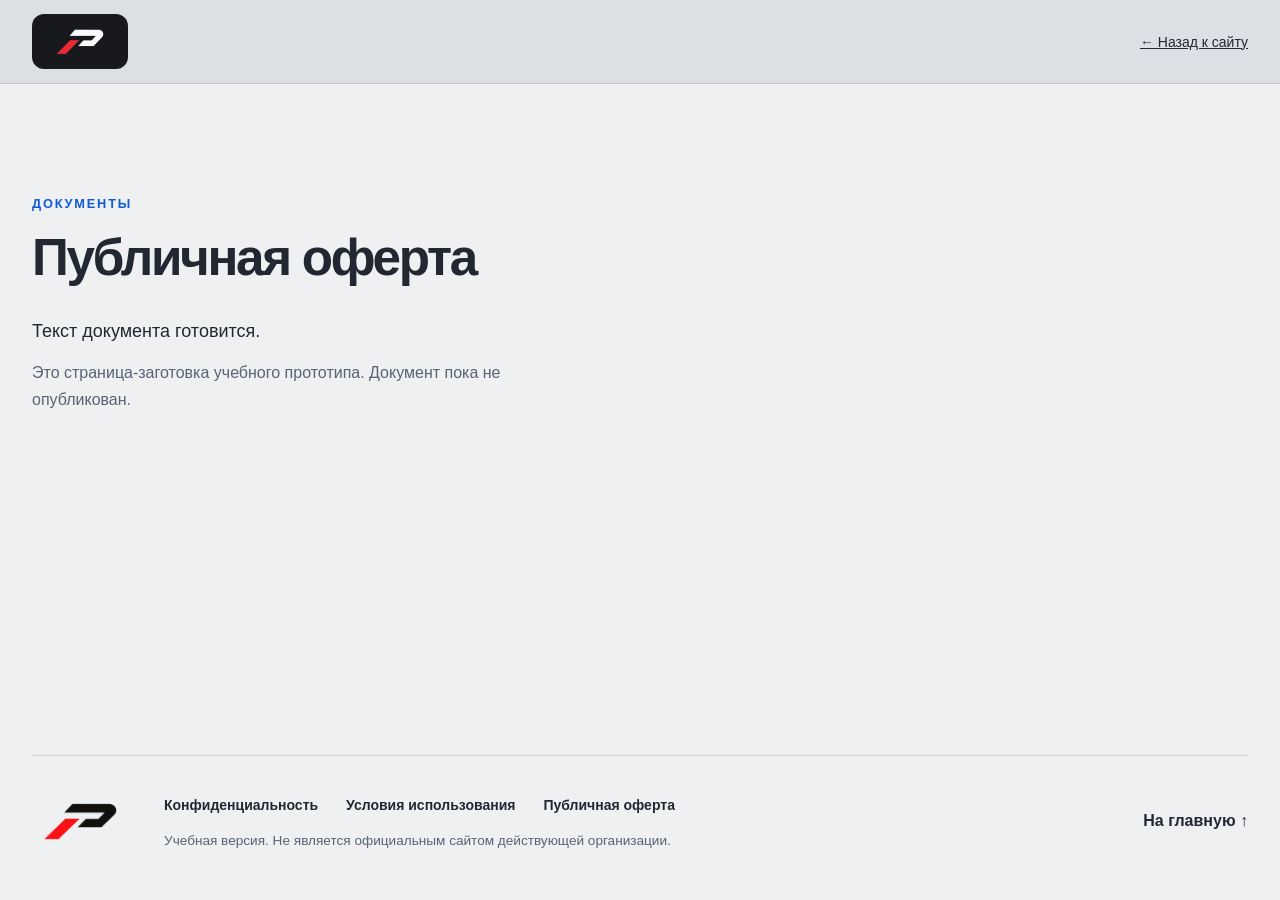
==== commit 14f9f24e: "Fit hero to viewport and lighten images and rendering" ====
--- a/offer.html
+++ b/offer.html
@@ -5,13 +5,13 @@
     <meta name="viewport" content="width=device-width, initial-scale=1.0" />
     <meta name="robots" content="noindex, nofollow" />
     <title>Публичная оферта — Разгон</title>
-    <link rel="stylesheet" href="./styles.css" />
+    <link rel="stylesheet" href="./styles.css?v=20261002-white-6" />
   </head>
   <body>
     <div class="page-shell document-shell">
       <header class="site-header">
         <a class="brand" href="./index.html#top" aria-label="Разгон — на главную">
-          <span class="brand-mark" aria-hidden="true"><img src="./assets/razgon-header-mark.png" alt="" /></span>
+          <span class="brand-mark" aria-hidden="true"><img decoding="async" src="./assets/razgon-header-mark.png" alt="" /></span>
         </a>
         <a class="document-back" href="./index.html#footer">← Назад к сайту</a>
       </header>
@@ -23,7 +23,7 @@
       </main>
       <footer class="site-footer">
         <a class="brand footer-brand" href="./index.html#top" aria-label="Разгон — на главную">
-          <span class="brand-mark" aria-hidden="true"><img src="./assets/razgon-footer-mark-light.png" alt="" /></span>
+          <span class="brand-mark" aria-hidden="true"><img decoding="async" src="./assets/razgon-footer-mark-light.webp" alt="" /></span>
         </a>
         <div class="footer-info">
           <nav class="footer-links" aria-label="Документы">
--- a/styles.css
+++ b/styles.css
@@ -303,7 +303,8 @@
   position: relative;
   isolation: isolate;
   width: 100%;
-  min-height: clamp(620px, calc(100svh - 152px), 900px);
+  min-height: calc(100vh - 98px - 18px);
+  min-height: calc(100svh - 98px - 18px);
   margin: 0;
   display: flex;
   align-items: flex-start;
@@ -871,13 +872,9 @@
 .feature-card {
   min-height: 290px;
   padding: 32px;
-  background: var(--surface);
-  border: 1px solid var(--line);
+  background: #e1e3e5;
+  border: 0;
   border-radius: var(--radius-panel);
-}
-
-.feature-card-accent {
-  background: linear-gradient(145deg, rgba(20, 108, 255, 0.07), var(--surface) 70%);
 }
 
 .feature-number {
@@ -897,7 +894,7 @@
 .feature-card p,
 .program-card > p,
 .faq-list p,
-.contact-copy > p:last-child {
+.contact-copy > p:not(.eyebrow) {
   color: var(--muted);
   line-height: 1.65;
 }
@@ -921,7 +918,6 @@
   height: clamp(480px, 58vw, 920px);
   border-radius: 50%;
   background: radial-gradient(ellipse at center, rgba(20, 108, 255, 0.045), transparent 72%);
-  filter: blur(32px);
   opacity: 0.95;
   transform: translateY(-50%);
   pointer-events: none;
@@ -947,7 +943,6 @@
     width: 180vw;
     height: 150vw;
     opacity: 0.68;
-    filter: blur(24px);
   }
   #teachers::after,
   #reviews::after {
@@ -982,7 +977,6 @@
   position: absolute;
   border-radius: 50%;
   background: radial-gradient(circle, rgba(20, 108, 255, 0.045) 0, transparent 70%);
-  filter: blur(34px);
 }
 
 .lower-page-art::before {
@@ -1370,14 +1364,32 @@
 .contact {
   display: grid;
   grid-template-columns: 0.9fr 1.1fr;
-  gap: 36px 80px;
+  align-items: start;
+  gap: 80px;
 }
 
 .contact-messengers {
-  grid-column: 1 / -1;
-}
-
-.contact-copy > p:last-child {
+  width: min(100%, 260px);
+  margin-top: 24px;
+}
+
+.contact-messengers .messenger-actions {
+  grid-template-columns: 1fr;
+  gap: 8px;
+}
+
+.contact-messengers .messenger-button {
+  min-height: 44px;
+  padding: 10px 16px;
+  border-radius: 12px;
+  font-size: 0.875rem;
+}
+
+.contact-messengers .messenger-status {
+  margin-top: 12px;
+}
+
+.contact-copy > p:not(.eyebrow) {
   max-width: 480px;
   margin-top: 24px;
 }
@@ -1556,8 +1568,8 @@
   justify-content: space-between;
   gap: 40px;
   padding: 38px;
-  background: var(--surface-strong);
-  border: 1px solid var(--line);
+  background: #e1e3e5;
+  border: 1px solid rgba(34, 40, 49, 0.045);
   border-radius: var(--radius-panel);
 }
 
@@ -2012,8 +2024,9 @@
     display: none;
   }
   .hero {
-    min-height: 0;
-    aspect-ratio: 941 / 1672;
+    min-height: calc(100vh - 76px - 18px);
+    min-height: calc(100svh - 76px - 18px);
+    aspect-ratio: auto;
     display: block;
     padding: 28px 24px;
     margin: 0;
@@ -2150,7 +2163,7 @@
   .contact {
     display: block;
   }
-  .contact-messengers {
+  .contact-launch-card {
     margin-top: 28px;
   }
   .location-map {
@@ -2308,12 +2321,12 @@
   transition:
     opacity 1120ms cubic-bezier(0.16, 1, 0.3, 1),
     transform 1120ms cubic-bezier(0.16, 1, 0.3, 1);
-  will-change: opacity, transform;
 }
 
 .reveal-target.is-revealed {
   opacity: 1;
   transform: translateY(0);
+  will-change: opacity, transform;
 }
 
 .reveal-target.reveal-resetting {
